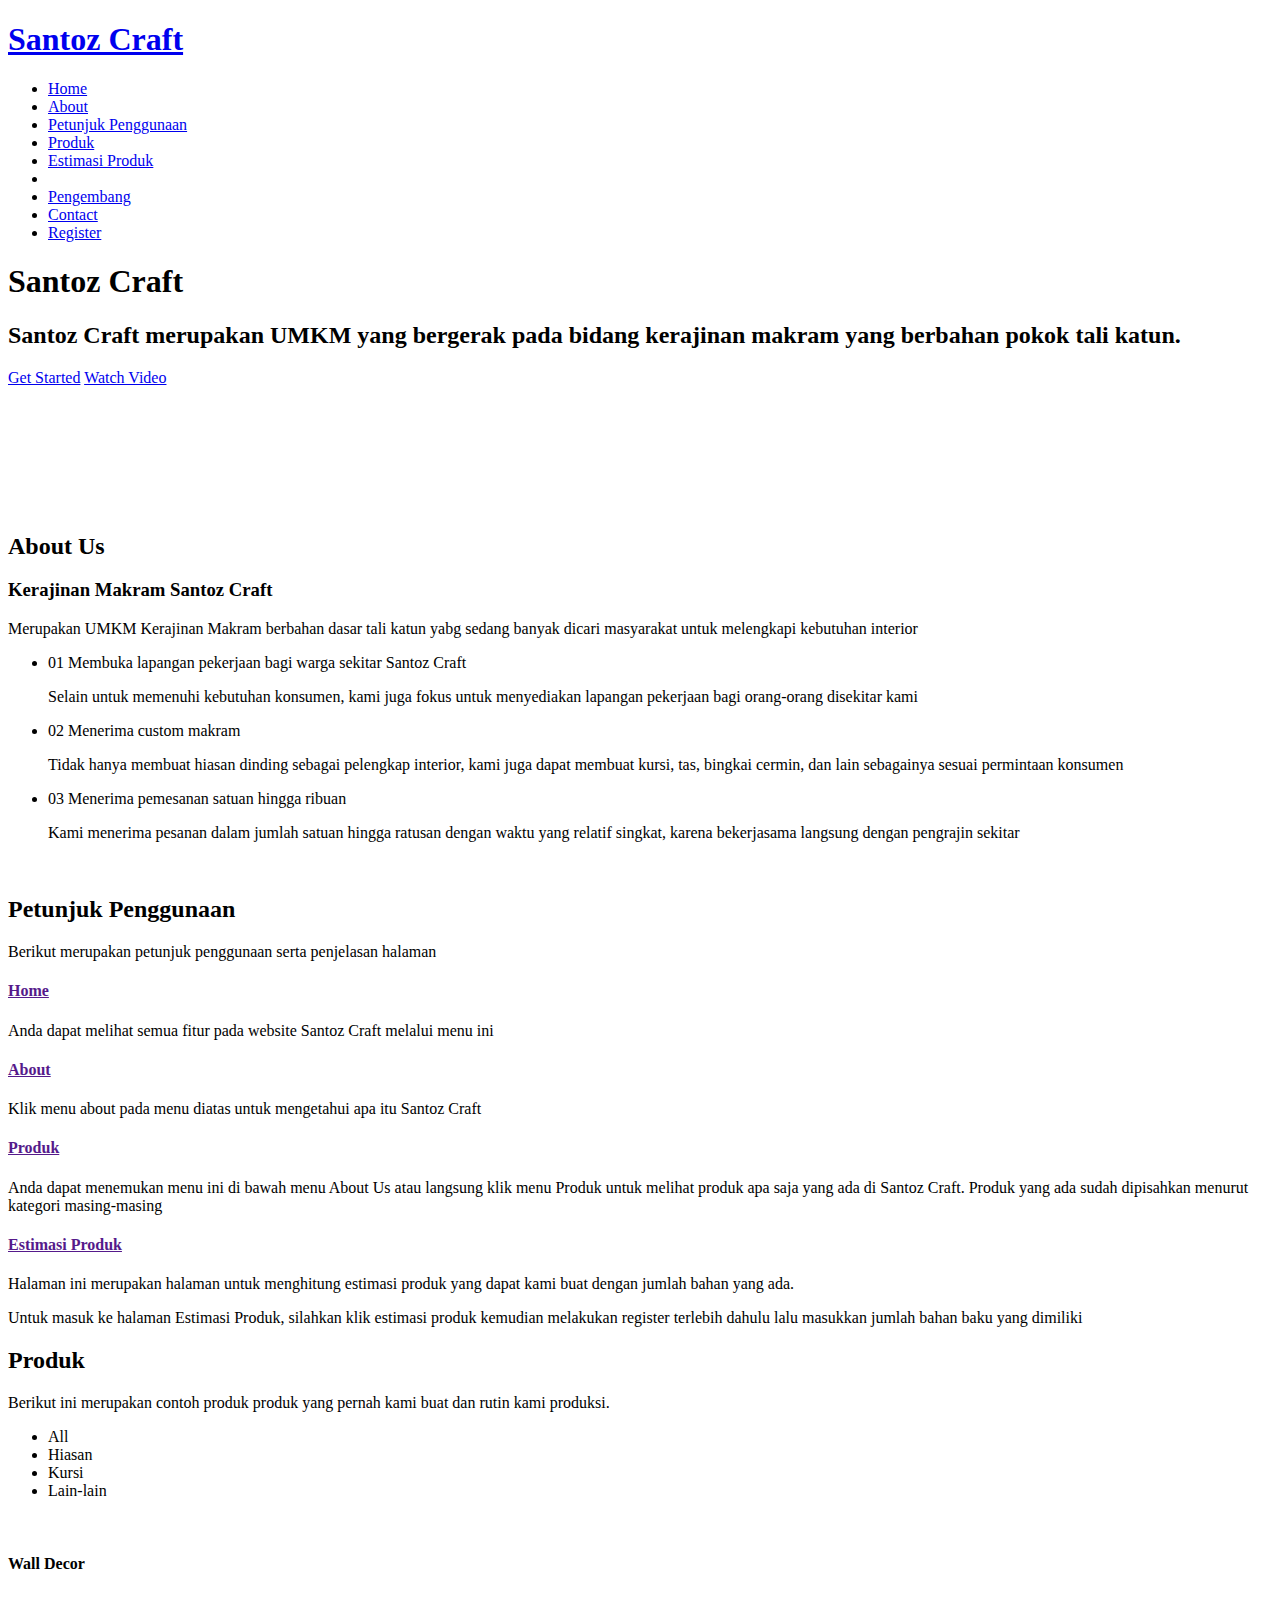
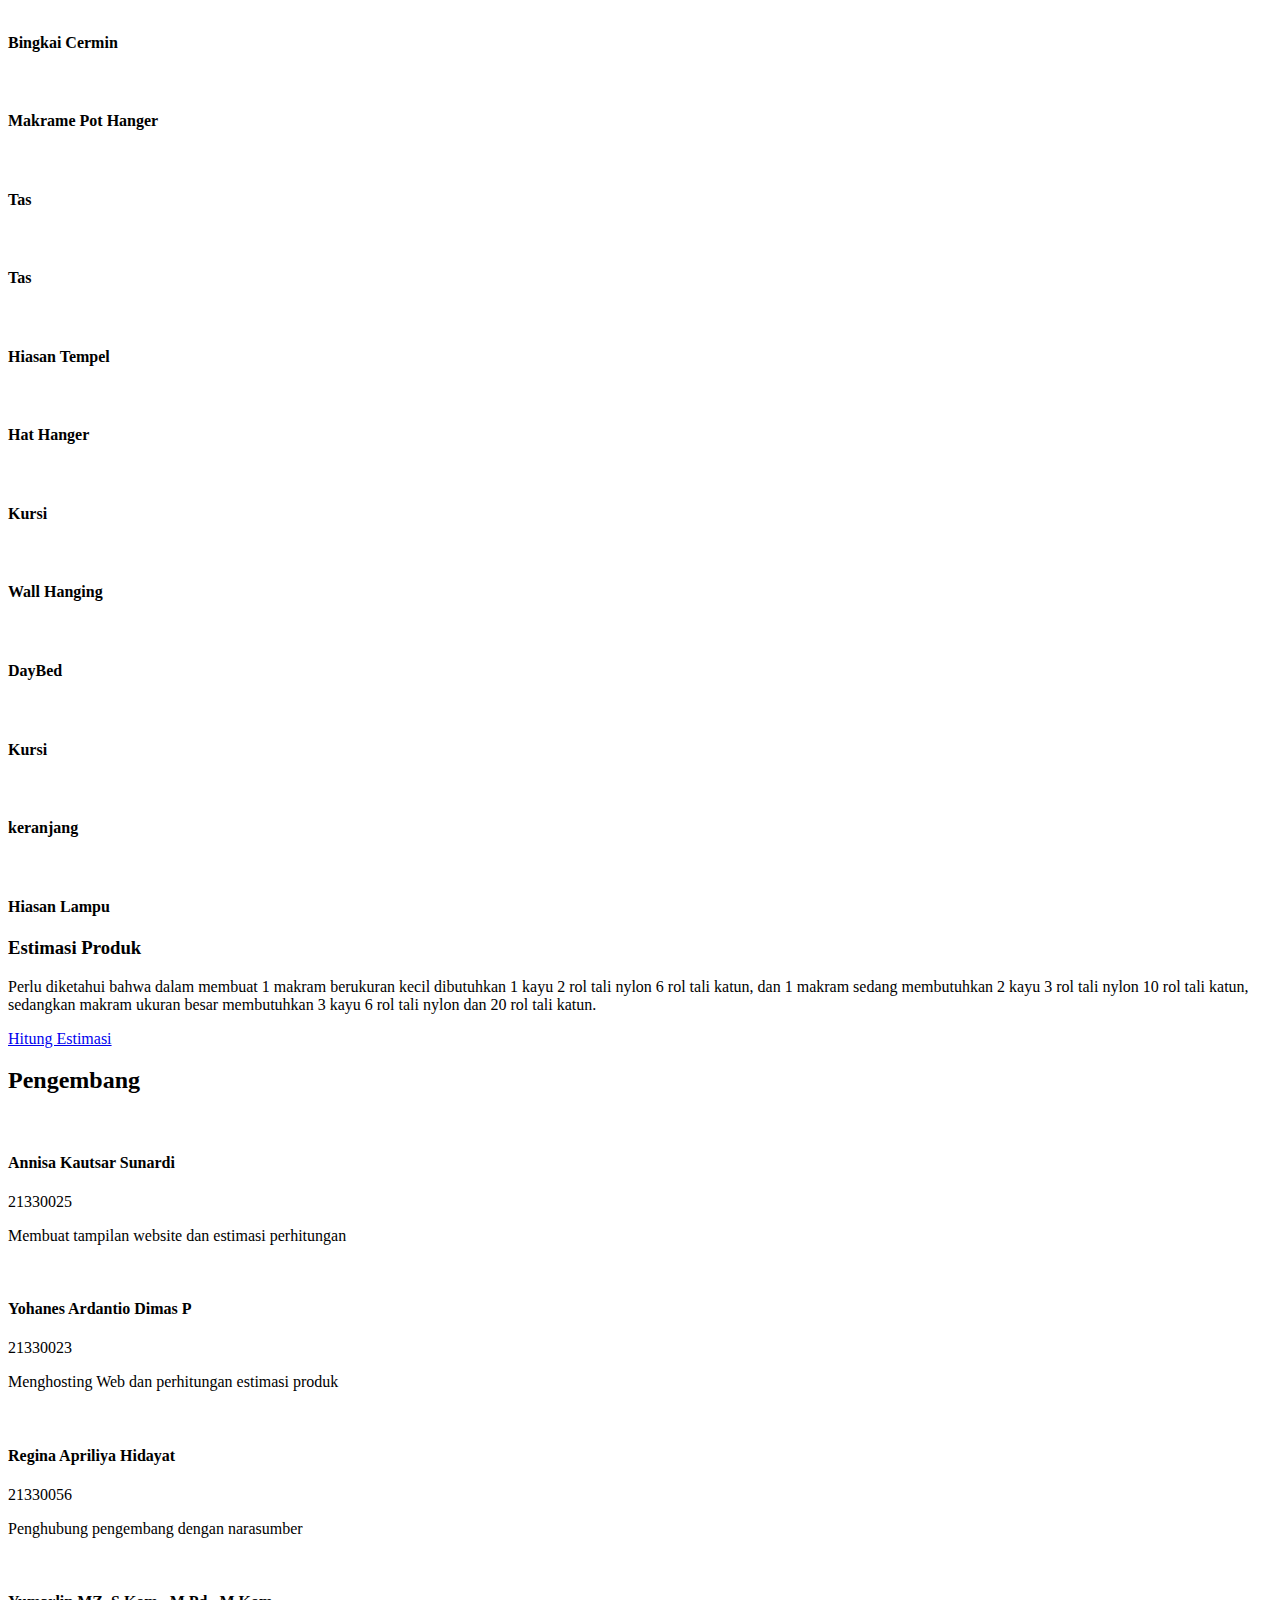
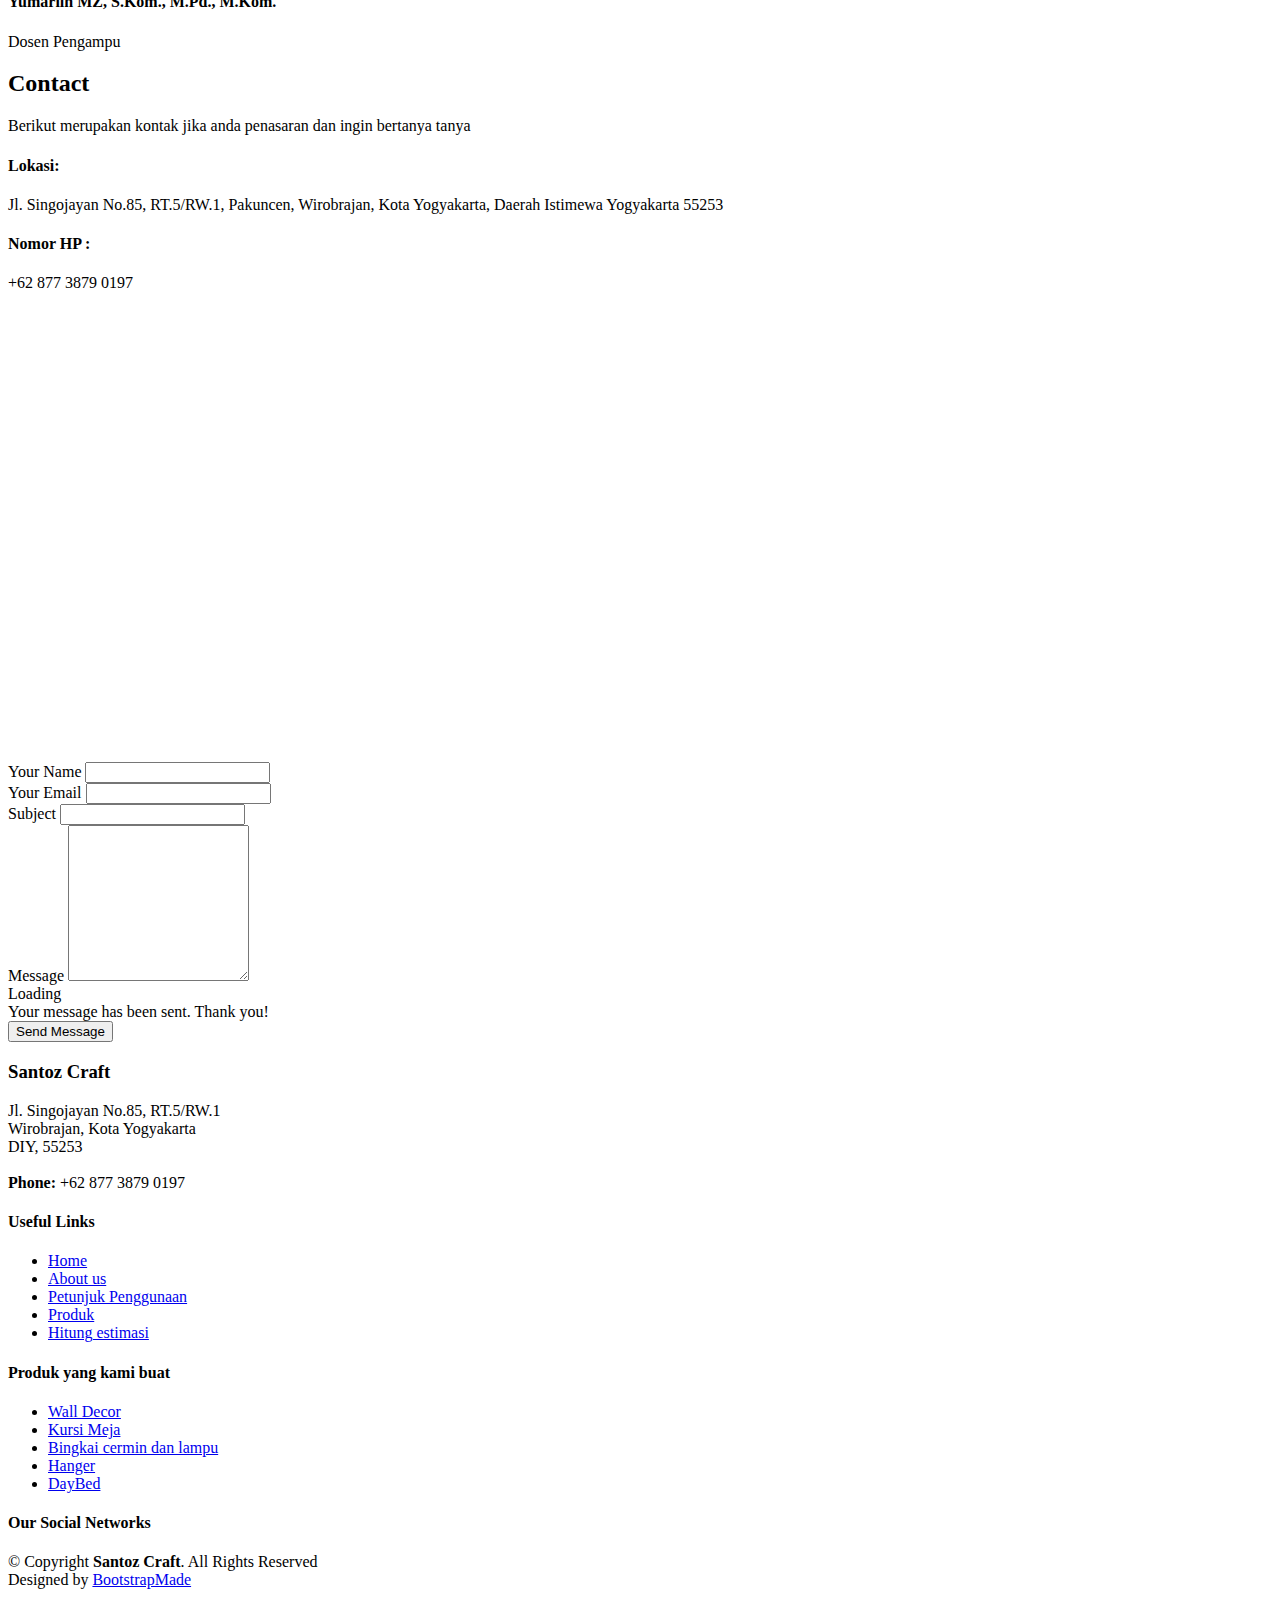
==== index.html @ f9a5365b "Add files via upload" ====
<!DOCTYPE html>
<html lang="en">
  <head>
    <meta charset="utf-8" />
    <meta content="width=device-width, initial-scale=1.0" name="viewport" />

    <title>Santoz Craft</title>
    <meta content="" name="description" />
    <meta content="" name="keywords" />

    <!-- Favicons -->
    <link href="assets/img/favicon.png" rel="icon" />
    <link href="assets/img/apple-touch-icon.png" rel="apple-touch-icon" />

    <!-- Google Fonts -->
    <link
      href="https://fonts.googleapis.com/css?family=Open+Sans:300,300i,400,400i,600,600i,700,700i|Jost:300,300i,400,400i,500,500i,600,600i,700,700i|Poppins:300,300i,400,400i,500,500i,600,600i,700,700i"
      rel="stylesheet"
    />

    <!-- Vendor CSS Files -->
    <link href="assets/vendor/aos/aos.css" rel="stylesheet" />
    <link
      href="assets/vendor/bootstrap/css/bootstrap.min.css"
      rel="stylesheet"
    />
    <link
      href="assets/vendor/bootstrap-icons/bootstrap-icons.css"
      rel="stylesheet"
    />
    <link href="assets/vendor/boxicons/css/boxicons.min.css" rel="stylesheet" />
    <link
      href="assets/vendor/glightbox/css/glightbox.min.css"
      rel="stylesheet"
    />
    <link href="assets/vendor/remixicon/remixicon.css" rel="stylesheet" />
    <link href="assets/vendor/swiper/swiper-bundle.min.css" rel="stylesheet" />

    <!-- Template Main CSS File -->
    <link href="assets/css/style.css" rel="stylesheet" />

    <!-- =======================================================
  * Template Name: Arsha
  * Updated: Jan 09 2024 with Bootstrap v5.3.2
  * Template URL: https://bootstrapmade.com/arsha-free-bootstrap-html-template-corporate/
  * Author: BootstrapMade.com
  * License: https://bootstrapmade.com/license/
  ======================================================== -->
  </head>

  <body>
    <!-- ======= Header ======= -->
    <header id="header" class="fixed-top">
      <div class="container d-flex align-items-center">
        <h1 class="logo me-auto"><a href="index.html">Santoz Craft</a></h1>
        <!-- Uncomment below if you prefer to use an image logo -->
        <!-- <a href="index.html" class="logo me-auto"><img src="assets/img/bg.jpg" alt="" class="img-fluid"></a>-->

        <nav id="navbar" class="navbar">
          <ul>
            <li><a class="nav-link scrollto active" href="#hero">Home</a></li>
            <li><a class="nav-link scrollto" href="#about">About</a></li>
            <li><a class="nav-link scrollto" href="#services">Petunjuk Penggunaan</a></li>
            <li>
              <a class="nav-link scrollto" href="#portfolio">Produk</a>
            </li>
            <li><a class="nav-link scrollto" href="#cta">Estimasi Produk</a></li>
            <li>
            <li><a class="nav-link scrollto" href="#team">Pengembang</a></li>
            <li><a class="nav-link scrollto" href="#contact">Contact</a></li>
            <li>
              <a class="getstarted scrollto" href="login.html">Register</a>
            </li>
          </ul>
          <i class="bi bi-list mobile-nav-toggle"></i>
        </nav>
        <!-- .navbar -->
      </div>
    </header>
    <!-- End Header -->

    <!-- ======= Hero Section ======= -->
    <section id="hero" class="d-flex align-items-center">
      <div class="container">
        <div class="row">
          <div
            class="col-lg-6 d-flex flex-column justify-content-center pt-4 pt-lg-0 order-2 order-lg-1"
            data-aos="fade-up"
            data-aos-delay="200"
          >
            <h1>Santoz Craft</h1>
            <h2>
              Santoz Craft merupakan UMKM yang bergerak pada bidang kerajinan makram yang berbahan pokok tali katun.
            </h2>
            <div class="d-flex justify-content-center justify-content-lg-start">
              <a href="login.html" class="btn-get-started scrollto">Get Started</a>
              <a
                href="https://drive.google.com/file/d/1pUpkM8cFOTNAQIlbu_85lDG3V5HOsIVJ/view?usp=drive_link"
                class="glightbox btn-watch-video"
                ><i class="bi bi-play-circle"></i><span>Watch Video</span></a
              >
            </div>
          </div>
          <div
            class="col-lg-6 order-1 order-lg-2 hero-img"
            data-aos="zoom-in"
            data-aos-delay="200"
          >
            <img src="assets/img/bg.jpg" class="img-fluid animated" alt="" />
          </div>
        </div>
      </div>
    </section>
    <!-- End Hero -->

    <main id="main">
      <!-- ======= Clients Section ======= -->
      <section id="clients" class="clients section-bg">
        <div class="container">
          <div class="row" data-aos="zoom-in">
            <div
              class="col-lg-2 col-md-4 col-6 d-flex align-items-center justify-content-center"
            >
              <img
                src=""
                class="img-fluid"
                alt=""
              />
            </div>

            <div
              class="col-lg-2 col-md-4 col-6 d-flex align-items-center justify-content-center"
            >
              <img
                src=""
                class="img-fluid"
                alt=""
              />
            </div>

            <div
              class="col-lg-2 col-md-4 col-6 d-flex align-items-center justify-content-center"
            >
              <img
                src=""
                class="img-fluid"
                alt=""
              />
            </div>

            <div
              class="col-lg-2 col-md-4 col-6 d-flex align-items-center justify-content-center"
            >
              <img
                src=""
                class="img-fluid"
                alt=""
              />
            </div>

            <div
              class="col-lg-2 col-md-4 col-6 d-flex align-items-center justify-content-center"
            >
              <img
                src=""
                class="img-fluid"
                alt=""
              />
            </div>

            <div
              class="col-lg-2 col-md-4 col-6 d-flex align-items-center justify-content-center"
            >
              <img
                src=""
                class="img-fluid"
                alt=""
              />
            </div>
          </div>
        </div>
      </section>
      <!-- End Cliens Section -->

      <!-- ======= About Us Section ======= -->
      <section id="about" class="about">
        <div class="container" data-aos="fade-up">
          <div class="section-title">
            <h2>About Us</h2>
          </div>

      </section>
      <!-- End About Us Section -->

      <!-- ======= Why Us Section ======= -->
      <section id="why-us" class="why-us section-bg">
        <div class="container-fluid" data-aos="fade-up">
          <div class="row">
            <div
              class="col-lg-7 d-flex flex-column justify-content-center align-items-stretch order-2 order-lg-1"
            >
              <div class="content">
                <h3>
                  Kerajinan Makram
                  <strong>Santoz Craft</strong>
                </h3>
                <p>
                  Merupakan UMKM Kerajinan Makram berbahan dasar tali katun yabg sedang banyak dicari masyarakat untuk melengkapi kebutuhan interior
                </p>
              </div>

              <div class="accordion-list">
                <ul>
                  <li>
                    <a
                      data-bs-toggle="collapse"
                      class="collapse"
                      data-bs-target="#accordion-list-1"
                      ><span>01</span> Membuka lapangan pekerjaan bagi warga sekitar Santoz Craft <i class="bx bx-chevron-down icon-show"></i
                      ><i class="bx bx-chevron-up icon-close"></i
                    ></a>
                    <div
                      id="accordion-list-1"
                      class="collapse show"
                      data-bs-parent=".accordion-list"
                    >
                      <p>
                        Selain untuk memenuhi kebutuhan konsumen, kami juga fokus untuk menyediakan lapangan pekerjaan bagi orang-orang disekitar kami
                      </p>
                    </div>
                  </li>

                  <li>
                    <a
                      data-bs-toggle="collapse"
                      data-bs-target="#accordion-list-2"
                      class="collapsed"
                      ><span>02</span> Menerima custom makram <i class="bx bx-chevron-down icon-show"></i
                      ><i class="bx bx-chevron-up icon-close"></i
                    ></a>
                    <div
                      id="accordion-list-2"
                      class="collapse"
                      data-bs-parent=".accordion-list"
                    >
                      <p>
                        Tidak hanya membuat hiasan dinding sebagai pelengkap interior, kami juga dapat membuat kursi, tas, bingkai cermin, dan lain sebagainya sesuai permintaan konsumen
                      </p>
                    </div>
                  </li>

                  <li>
                    <a
                      data-bs-toggle="collapse"
                      data-bs-target="#accordion-list-3"
                      class="collapsed"
                      ><span>03</span> Menerima pemesanan satuan hingga ribuan <i class="bx bx-chevron-down icon-show"></i
                      ><i class="bx bx-chevron-up icon-close"></i
                    ></a>
                    <div
                      id="accordion-list-3"
                      class="collapse"
                      data-bs-parent=".accordion-list"
                    >
                      <p>
                        Kami menerima pesanan dalam jumlah satuan hingga ratusan dengan waktu yang relatif singkat, karena bekerjasama langsung dengan pengrajin sekitar
                      </p>
                    </div>
                  </li>
                </ul>
              </div>
            </div>

            <div
              class="col-lg-5 align-items-stretch order-1 order-lg-2 img"
              style="background-image: url('assets/img/gb3.png')"
              data-aos="zoom-in"
              data-aos-delay="150"
            >
              &nbsp;
            </div>
          </div>
        </div>
      </section>
      <!-- End Why Us Section -->

      <!-- ======= Services Section ======= -->
      <section id="services" class="services section-bg">
      <div class="container" data-aos="fade-up">

        <div class="section-title">
          <h2>Petunjuk Penggunaan</h2>
          <p>Berikut merupakan petunjuk penggunaan serta penjelasan halaman</p>
        </div>

        <div class="row">
          <div class="col-xl-3 col-md-6 d-flex align-items-stretch" data-aos="zoom-in" data-aos-delay="100">
            <div class="icon-box">
              <div class="icon"><i class="bx bxl-dribbble"></i></div>
              <h4><a href="">Home</a></h4>
              <p>Anda dapat melihat semua fitur pada website Santoz Craft melalui menu ini</p>
            </div>
          </div>

          <div class="col-xl-3 col-md-6 d-flex align-items-stretch mt-4 mt-md-0" data-aos="zoom-in" data-aos-delay="200">
            <div class="icon-box">
              <div class="icon"><i class="bx bx-file"></i></div>
              <h4><a href="">About</a></h4>
              <p>Klik menu about pada menu diatas untuk mengetahui apa itu Santoz Craft
              </p>
            </div>
          </div>

          <div class="col-xl-3 col-md-6 d-flex align-items-stretch mt-4 mt-xl-0" data-aos="zoom-in" data-aos-delay="300">
            <div class="icon-box">
              <div class="icon"><i class="bx bx-tachometer"></i></div>
              <h4><a href="">Produk</a></h4>
              <p>Anda dapat menemukan menu ini di bawah menu About Us atau langsung klik menu Produk untuk melihat produk apa saja yang ada di Santoz Craft. Produk yang ada sudah dipisahkan menurut kategori masing-masing</p>
            </div>
          </div>

          <div class="col-xl-3 col-md-6 d-flex align-items-stretch mt-4 mt-xl-0" data-aos="zoom-in" data-aos-delay="400">
            <div class="icon-box">
              <div class="icon"><i class="bx bx-layer"></i></div>
              <h4><a href="">Estimasi Produk</a></h4>
              <p>Halaman ini merupakan halaman untuk menghitung estimasi produk yang dapat kami buat dengan jumlah bahan yang ada.</p>
              <p>Untuk masuk ke halaman Estimasi Produk, silahkan klik estimasi produk kemudian melakukan register terlebih dahulu lalu masukkan jumlah bahan baku yang dimiliki</p>
            </div>
          </div>

        </div>

      </div>
      <!-- End Services Section -->

      <!-- ======= Portfolio Section ======= -->
      <section id="portfolio" class="portfolio">
        <div class="container" data-aos="fade-up">
          <div class="section-title">
            <h2>Produk</h2>
            <p>
              Berikut ini merupakan contoh produk produk yang pernah kami buat dan rutin kami produksi.
            </p>
          </div>

          <ul
            id="portfolio-flters"
            class="d-flex justify-content-center"
            data-aos="fade-up"
            data-aos-delay="100"
          >
            <li data-filter="*" class="filter-active">All</li>
            <li data-filter=".filter-app">Hiasan</li>
            <li data-filter=".filter-card">Kursi</li>
            <li data-filter=".filter-web">Lain-lain</li>
          </ul>

          <div
            class="row portfolio-container"
            data-aos="fade-up"
            data-aos-delay="200"
          >
            <div class="col-lg-4 col-md-6 portfolio-item filter-app">
              <div class="portfolio-img">
                <img
                  src="assets/img/gb2.jpg"
                  class="img-fluid"
                  alt=""
                />
              </div>
              <div class="portfolio-info">
                <h4>Wall Decor</h4>
                <a
                  href="assets/img/gb3.jpg"
                  data-gallery="portfolioGallery"
                  class="portfolio-lightbox preview-link"
                  title="App 1"
                  ><i class="bx bx-plus"></i
                ></a>
                <a
                  href="portfolio-details.html"
                  class="details-link"
                  title="More Details"
                  ><i class="bx bx-link"></i
                ></a>
              </div>
            </div>

            <div class="col-lg-4 col-md-6 portfolio-item filter-app">
              <div class="portfolio-img">
                <img
                  src="assets/img/kaca3.png"
                  class="img-fluid"
                  alt=""
                />
              </div>
              <div class="portfolio-info">
                <h4>Bingkai Cermin</h4>
                <a
                  href="assets/img/kaca3.png"
                  data-gallery="portfolioGallery"
                  class="portfolio-lightbox preview-link"
                  title="Web 3"
                  ><i class="bx bx-plus"></i
                ></a>
                <a
                  href="portfolio-details.html"
                  class="details-link"
                  title="More Details"
                  ><i class="bx bx-link"></i
                ></a>
              </div>
            </div>

            <div class="col-lg-4 col-md-6 portfolio-item filter-app">
              <div class="portfolio-img">
                <img
                  src="assets/img/pot.png"
                  class="img-fluid"
                  alt=""
                />
              </div>
              <div class="portfolio-info">
                <h4>Makrame Pot Hanger</h4>
                <a
                  href="assets/img/portfolio/portfolio-3.jpg"
                  data-gallery="portfolioGallery"
                  class="portfolio-lightbox preview-link"
                  title="App 2"
                  ><i class="bx bx-plus"></i
                ></a>
                <a
                  href="portfolio-details.html"
                  class="details-link"
                  title="More Details"
                  ><i class="bx bx-link"></i
                ></a>
              </div>
            </div>

            <div class="col-lg-4 col-md-6 portfolio-item filter-web">
              <div class="portfolio-img">
                <img
                  src="assets/img/tas.jpg"
                  class="img-fluid"
                  alt=""
                />
              </div>
              <div class="portfolio-info">
                <h4>Tas</h4>
                <a
                  href="assets/img/portfolio/portfolio-4.jpg"
                  data-gallery="portfolioGallery"
                  class="portfolio-lightbox preview-link"
                  title="Card 2"
                  ><i class="bx bx-plus"></i
                ></a>
                <a
                  href="portfolio-details.html"
                  class="details-link"
                  title="More Details"
                  ><i class="bx bx-link"></i
                ></a>
              </div>
            </div>

            
            <div class="col-lg-4 col-md-6 portfolio-item filter-web">
              <div class="portfolio-img">
                <img
                  src="assets/img/tas2.jpg"
                  class="img-fluid"
                  alt=""
                />
              </div>
              <div class="portfolio-info">
                <h4>Tas</h4>
                <a
                  href="assets/img/portfolio/portfolio-5.jpg"
                  data-gallery="portfolioGallery"
                  class="portfolio-lightbox preview-link"
                  title="Web 2"
                  ><i class="bx bx-plus"></i
                ></a>
                <a
                  href="portfolio-details.html"
                  class="details-link"
                  title="More Details"
                  ><i class="bx bx-link"></i
                ></a>
              </div>
            </div>

            <div class="col-lg-4 col-md-6 portfolio-item filter-app">
              <div class="portfolio-img">
                <img
                  src="assets/img/hiasan.jpg"
                  class="img-fluid"
                  alt=""
                />
              </div>
              <div class="portfolio-info">
                <h4>Hiasan Tempel</h4>
                <a
                  href="assets/img/portfolio/portfolio-6.jpg"
                  data-gallery="portfolioGallery"
                  class="portfolio-lightbox preview-link"
                  title="App 3"
                  ><i class="bx bx-plus"></i
                ></a>
                <a
                  href="portfolio-details.html"
                  class="details-link"
                  title="More Details"
                  ><i class="bx bx-link"></i
                ></a>
              </div>
            </div>

            <div class="col-lg-4 col-md-6 portfolio-item filter-web">
              <div class="portfolio-img">
                <img
                  src="assets/img/har2.jpg"
                  class="img-fluid"
                  alt=""
                />
              </div>
              <div class="portfolio-info">
                <h4>Hat Hanger</h4>
                <a
                  href="assets/img/har2.jpg"
                  data-gallery="portfolioGallery"
                  class="portfolio-lightbox preview-link"
                  title="Card 1"
                  ><i class="bx bx-plus"></i
                ></a>
                <a
                  href="portfolio-details.html"
                  class="details-link"
                  title="More Details"
                  ><i class="bx bx-link"></i
                ></a>
              </div>
            </div>

            <div class="col-lg-4 col-md-6 portfolio-item filter-card">
              <div class="portfolio-img">
                <img
                  src="assets/img/gb3.png"
                  class="img-fluid"
                  alt=""
                />
              </div>
              <div class="portfolio-info">
                <h4>Kursi</h4>
                <a
                  href="assets/img/portfolio/portfolio-8.jpg"
                  data-gallery="portfolioGallery"
                  class="portfolio-lightbox preview-link"
                  title="Card 3"
                  ><i class="bx bx-plus"></i
                ></a>
                <a
                  href="portfolio-details.html"
                  class="details-link"
                  title="More Details"
                  ><i class="bx bx-link"></i
                ></a>
              </div>
            </div>

            <div class="col-lg-4 col-md-6 portfolio-item filter-app">
              <div class="portfolio-img">
                <img
                  src="assets/img/hiasan2.jpg"
                  class="img-fluid"
                  alt=""
                />
              </div>
              <div class="portfolio-info">
                <h4>Wall Hanging</h4>
                <a
                  href="assets/img/portfolio/portfolio-9.jpg"
                  data-gallery="portfolioGallery"
                  class="portfolio-lightbox preview-link"
                  title="Web 3"
                  ><i class="bx bx-plus"></i
                ></a>
                <a
                  href="portfolio-details.html"
                  class="details-link"
                  title="More Details"
                  ><i class="bx bx-link"></i
                ></a>
              </div>
            </div>
            <div class="col-lg-4 col-md-6 portfolio-item filter-web">
              <div class="portfolio-img">
                <img
                  src="assets/img/daybed.jpg"
                  class="img-fluid"
                  alt=""
                />
              </div>
              <div class="portfolio-info">
                <h4>DayBed</h4>
                <a
                  href="assets/img/portfolio/portfolio-9.jpg"
                  data-gallery="portfolioGallery"
                  class="portfolio-lightbox preview-link"
                  title="DayBed"
                  ><i class="bx bx-plus"></i
                ></a>
                <a
                  href="portfolio-details.html"
                  class="details-link"
                  title="More Details"
                  ><i class="bx bx-link"></i
                ></a>
              </div>
            </div>

            <div class="col-lg-4 col-md-6 portfolio-item filter-card">
              <div class="portfolio-img">
                <img
                  src="assets/img/kursi.jpg"
                  class="img-fluid"
                  alt=""
                />
              </div>
              <div class="portfolio-info">
                <h4>Kursi</h4>
                <a
                  href="assets/img/portfolio/portfolio-9.jpg"
                  data-gallery="portfolioGallery"
                  class="portfolio-lightbox preview-link"
                  title="Kursi"
                  ><i class="bx bx-plus"></i
                ></a>
                <a
                  href="portfolio-details.html"
                  class="details-link"
                  title="More Details"
                  ><i class="bx bx-link"></i
                ></a>
              </div>
            </div>

            <div class="col-lg-4 col-md-6 portfolio-item filter-web">
              <div class="portfolio-img">
                <img
                  src="assets/img/keranjang.jpg"
                  class="img-fluid"
                  alt=""
                />
              </div>
              <div class="portfolio-info">
                <h4>keranjang</h4>
                <a
                  href="assets/img/portfolio/portfolio-9.jpg"
                  data-gallery="portfolioGallery"
                  class="portfolio-lightbox preview-link"
                  title="Keranjang"
                  ><i class="bx bx-plus"></i
                ></a>
                <a
                  href="portfolio-details.html"
                  class="details-link"
                  title="More Details"
                  ><i class="bx bx-link"></i
                ></a>
              </div>
            </div>

            <div class="col-lg-4 col-md-6 portfolio-item filter-app">
              <div class="portfolio-img">
                <img
                  src="assets/img/lampu.jpg"
                  class="img-fluid"
                  alt=""
                />
              </div>
              <div class="portfolio-info">
                <h4>Hiasan Lampu</h4>
                <a
                  href="assets/img/portfolio/portfolio-9.jpg"
                  data-gallery="portfolioGallery"
                  class="portfolio-lightbox preview-link"
                  title="Hiasan Lampu"
                  ><i class="bx bx-plus"></i
                ></a>
                <a
                  href="portfolio-details.html"
                  class="details-link"
                  title="More Details"
                  ><i class="bx bx-link"></i
                ></a>
              </div>
            </div>
          </div>
        </div>
      </section>
      <!-- End Portfolio Section -->

      <!-- ======= Cta Section ======= -->
      <section id="cta" class="cta">
        <div class="container" data-aos="zoom-in">
          <div class="row">
            <div class="col-lg-9 text-center text-lg-start">
              <h3>Estimasi Produk</h3>
              <p>
                Perlu diketahui bahwa dalam membuat 1 makram berukuran kecil dibutuhkan 1 kayu 2 rol tali nylon 6 rol tali katun, dan 1 makram sedang membutuhkan 2 kayu 3 rol tali nylon 10 rol tali katun, sedangkan makram ukuran besar membutuhkan 3 kayu 6 rol tali nylon dan 20 rol tali katun.
              </p>
            </div>
            <div class="col-lg-3 cta-btn-container text-center">
              <a class="cta-btn align-middle" href="login.html">Hitung Estimasi</a>
            </div>
          </div>
        </div>
      </section>
      <!-- End Cta Section -->

      <!-- ======= Team Section ======= -->
      <section id="team" class="team section-bg">
        <div class="container" data-aos="fade-up">
          <div class="section-title">
            <h2>Pengembang</h2>
            
          </div>

          <div class="row">
            <div class="col-lg-6" data-aos="zoom-in" data-aos-delay="100">
              <div class="member d-flex align-items-start">
                <div class="pic">
                  <img
                    src="assets/img/sk.jpg"
                    class="img-fluid"
                    alt=""
                  />
                </div>
                <div class="member-info">
                  <h4>Annisa Kautsar Sunardi</h4>
                  <span>21330025</span>
                  <p>
                    Membuat tampilan website dan estimasi perhitungan
                  </p>
                  <div class="social">
                    <a href=""><i class="ri-twitter-fill"></i></a>
                    <a href=""><i class="ri-facebook-fill"></i></a>
                    <a href=""><i class="ri-instagram-fill"></i></a>
                    <a href=""> <i class="ri-linkedin-box-fill"></i> </a>
                  </div>
                </div>
              </div>
            </div>

            <div
              class="col-lg-6 mt-4 mt-lg-0"
              data-aos="zoom-in"
              data-aos-delay="200"
            >
              <div class="member d-flex align-items-start">
                <div class="pic">
                  <img
                    src="assets/img/yohanesdim-20240115-0001.jpg"
                    class="img-fluid"
                    alt=""
                  />
                </div>
                <div class="member-info">
                  <h4>Yohanes Ardantio Dimas P</h4>
                  <span>21330023</span>
                  <p>
                    Menghosting Web dan perhitungan estimasi produk
                  </p>
                  <div class="social">
                    <a href=""><i class="ri-twitter-fill"></i></a>
                    <a href=""><i class="ri-facebook-fill"></i></a>
                    <a href=""><i class="ri-instagram-fill"></i></a>
                    <a href=""> <i class="ri-linkedin-box-fill"></i> </a>
                  </div>
                </div>
              </div>
            </div>

            <div class="col-lg-6 mt-4" data-aos="zoom-in" data-aos-delay="300">
              <div class="member d-flex align-items-start">
                <div class="pic">
                  <img
                    src="assets/img/re.jpg"
                    class="img-fluid"
                    alt=""
                  />
                </div>
                <div class="member-info">
                  <h4>Regina Apriliya Hidayat</h4>
                  <span>21330056</span>
                  <p>
                    Penghubung pengembang dengan narasumber
                  </p>
                  <div class="social">
                    <a href=""><i class="ri-twitter-fill"></i></a>
                    <a href=""><i class="ri-facebook-fill"></i></a>
                    <a href=""><i class="ri-instagram-fill"></i></a>
                    <a href=""> <i class="ri-linkedin-box-fill"></i> </a>
                  </div>
                </div>
              </div>
            </div>

            <div class="col-lg-6 mt-4" data-aos="zoom-in" data-aos-delay="400">
              <div class="member d-flex align-items-start">
                <div class="pic">
                  <img
                    src="assets/img/Yumarlin-Mz.png"
                    class="img-fluid"
                    alt=""
                  />
                </div>
                <div class="member-info">
                  <h4>Yumarlin MZ, S.Kom., M.Pd., M.Kom.</h4>
                  
                  <p>
                    Dosen Pengampu
                  </p>
                  <div class="social">
                    <a href=""><i class="ri-twitter-fill"></i></a>
                    <a href=""><i class="ri-facebook-fill"></i></a>
                    <a href=""><i class="ri-instagram-fill"></i></a>
                    <a href=""> <i class="ri-linkedin-box-fill"></i> </a>
                  </div>
                </div>
              </div>
            </div>
          </div>
        </div>
      </section>
      <!-- End Team Section -->

      <!-- ======= Pricing Section ======= -->
      
      <!-- End Pricing Section -->

      <!-- ======= Frequently Asked Questions Section ======= -->
      
      <!-- End Frequently Asked Questions Section -->

      <!-- ======= Contact Section ======= -->
      <section id="contact" class="contact">
        <div class="container" data-aos="fade-up">
          <div class="section-title">
            <h2>Contact</h2>
            <p>
              Berikut merupakan kontak jika anda penasaran dan ingin bertanya tanya
            </p>
          </div>

          <div class="row">
            <div class="col-lg-5 d-flex align-items-stretch">
              <div class="info">
                <div class="address">
                  <i class="bi bi-geo-alt"></i>
                  <h4>Lokasi:</h4>
                  <p>Jl. Singojayan No.85, RT.5/RW.1, Pakuncen, Wirobrajan, Kota Yogyakarta, Daerah Istimewa Yogyakarta 55253</p>
                </div>

        
        
                <div class="phone">
                  <i class="bi bi-phone"></i>
                  <h4>Nomor HP :</h4>
                  <p>+62 877 3879 0197</p>
                </div>

                <iframe
                  src="https://www.google.com/maps/embed?pb=!1m17!1m12!1m3!1d15811.882271315022!2d110.34029671108989!3d-7.792940876149315!2m3!1f0!2f0!3f0!3m2!1i1024!2i768!4f13.1!3m2!1m1!2zN8KwNDcnMzQuNiJTIDExMMKwMjEnMDIuMSJF!5e0!3m2!1sid!2sid!4v1705861400359!5m2!1sid!2sid" width="600" height="450" style="border:0;" allowfullscreen="" loading="lazy" referrerpolicy="no-referrer-when-downgrade"
                  frameborder="0"
                  style="border: 0; width: 100%; height: 290px"
                  allowfullscreen
                ></iframe>
              </div>
            </div>

            <div class="col-lg-7 mt-5 mt-lg-0 d-flex align-items-stretch">
              <form
                action="forms/contact.php"
                method="post"
                role="form"
                class="php-email-form"
              >
                <div class="row">
                  <div class="form-group col-md-6">
                    <label for="name">Your Name</label>
                    <input
                      type="text"
                      name="name"
                      class="form-control"
                      id="name"
                      required
                    />
                  </div>
                  <div class="form-group col-md-6">
                    <label for="name">Your Email</label>
                    <input
                      type="email"
                      class="form-control"
                      name="email"
                      id="email"
                      required
                    />
                  </div>
                </div>
                <div class="form-group">
                  <label for="name">Subject</label>
                  <input
                    type="text"
                    class="form-control"
                    name="subject"
                    id="subject"
                    required
                  />
                </div>
                <div class="form-group">
                  <label for="name">Message</label>
                  <textarea
                    class="form-control"
                    name="message"
                    rows="10"
                    required
                  ></textarea>
                </div>
                <div class="my-3">
                  <div class="loading">Loading</div>
                  <div class="error-message"></div>
                  <div class="sent-message">
                    Your message has been sent. Thank you!
                  </div>
                </div>
                <div class="text-center">
                  <button type="submit">Send Message</button>
                </div>
              </form>
            </div>
          </div>
        </div>
      </section>
      <!-- End Contact Section -->
    </main>
    <!-- End #main -->

    <!-- ======= Footer ======= -->
    <footer id="footer">
      <div class="footer-newsletter">
        <div class="container">
          <div class="row justify-content-center">
            <div class="col-lg-6">
              
            </div>
          </div>
        </div>
      </div>

      <div class="footer-top">
        <div class="container">
          <div class="row">
            <div class="col-lg-3 col-md-6 footer-contact">
              <h3>Santoz Craft</h3>
              <p>
                Jl. Singojayan No.85, RT.5/RW.1 <br />
                Wirobrajan, Kota Yogyakarta<br />
                DIY, 55253 <br /><br />
                <strong>Phone:</strong> +62 877 3879 0197<br />
              </p>
            </div>

            <div class="col-lg-3 col-md-6 footer-links">
              <h4>Useful Links</h4>
              <ul>
                <li>
                  <i class="bx bx-chevron-right"></i> <a href="#hero">Home</a>
                </li>
                <li>
                  <i class="bx bx-chevron-right"></i> <a href="#about">About us</a>
                </li>
                <li>
                  <i class="bx bx-chevron-right"></i> <a href="#services">Petunjuk Penggunaan</a>
                </li>
                <li>
                  <i class="bx bx-chevron-right"></i>
                  <a href="#portofolio">Produk</a>
                </li>
                <li>
                  <i class="bx bx-chevron-right"></i>
                  <a href="#cta">Hitung estimasi</a>
                </li>
              </ul>
            </div>

            <div class="col-lg-3 col-md-6 footer-links">
              <h4>Produk yang kami buat</h4>
              <ul>
                <li>
                  <i class="bx bx-chevron-right"></i> <a href="#">Wall Decor</a>
                </li>
                <li>
                  <i class="bx bx-chevron-right"></i>
                  <a href="#">Kursi Meja</a>
                </li>
                <li>
                  <i class="bx bx-chevron-right"></i>
                  <a href="#">Bingkai cermin dan lampu</a>
                </li>
                <li>
                  <i class="bx bx-chevron-right"></i> <a href="#">Hanger</a>
                </li>
                <li>
                  <i class="bx bx-chevron-right"></i>
                  <a href="#">DayBed</a>
                </li>
              </ul>
            </div>

            <div class="col-lg-3 col-md-6 footer-links">
              <h4>Our Social Networks</h4>
              <p>
              </p>
              <div class="social-links mt-3">
                <a href="#" class="twitter"><i class="bx bxl-twitter"></i></a>
                <a href="#" class="facebook"><i class="bx bxl-facebook"></i></a>
                <a href="#" class="instagram"
                  ><i class="bx bxl-instagram"></i
                ></a>
                <a href="#" class="google-plus"><i class="bx bxl-skype"></i></a>
                <a href="#" class="linkedin"><i class="bx bxl-linkedin"></i></a>
              </div>
            </div>
          </div>
        </div>
      </div>

      <div class="container footer-bottom clearfix">
        <div class="copyright">
          &copy; Copyright <strong><span>Santoz Craft</span></strong
          >. All Rights Reserved
        </div>
        <div class="credits">
          <!-- All the links in the footer should remain intact. -->
          <!-- You can delete the links only if you purchased the pro version. -->
          <!-- Licensing information: https://bootstrapmade.com/license/ -->
          <!-- Purchase the pro version with working PHP/AJAX contact form: https://bootstrapmade.com/arsha-free-bootstrap-html-template-corporate/ -->
          Designed by <a href="https://bootstrapmade.com/">BootstrapMade</a>
        </div>
      </div>
    </footer>
    <!-- End Footer -->

    <div id="preloader"></div>
    <a
      href="#"
      class="back-to-top d-flex align-items-center justify-content-center"
      ><i class="bi bi-arrow-up-short"></i
    ></a>

    <!-- Vendor JS Files -->
    <script src="assets/vendor/aos/aos.js"></script>
    <script src="assets/vendor/bootstrap/js/bootstrap.bundle.min.js"></script>
    <script src="assets/vendor/glightbox/js/glightbox.min.js"></script>
    <script src="assets/vendor/isotope-layout/isotope.pkgd.min.js"></script>
    <script src="assets/vendor/swiper/swiper-bundle.min.js"></script>
    <script src="assets/vendor/waypoints/noframework.waypoints.js"></script>
    <script src="assets/vendor/php-email-form/validate.js"></script>

    <!-- Template Main JS File -->
    <script src="assets/js/main.js"></script>
  </body>
</html>
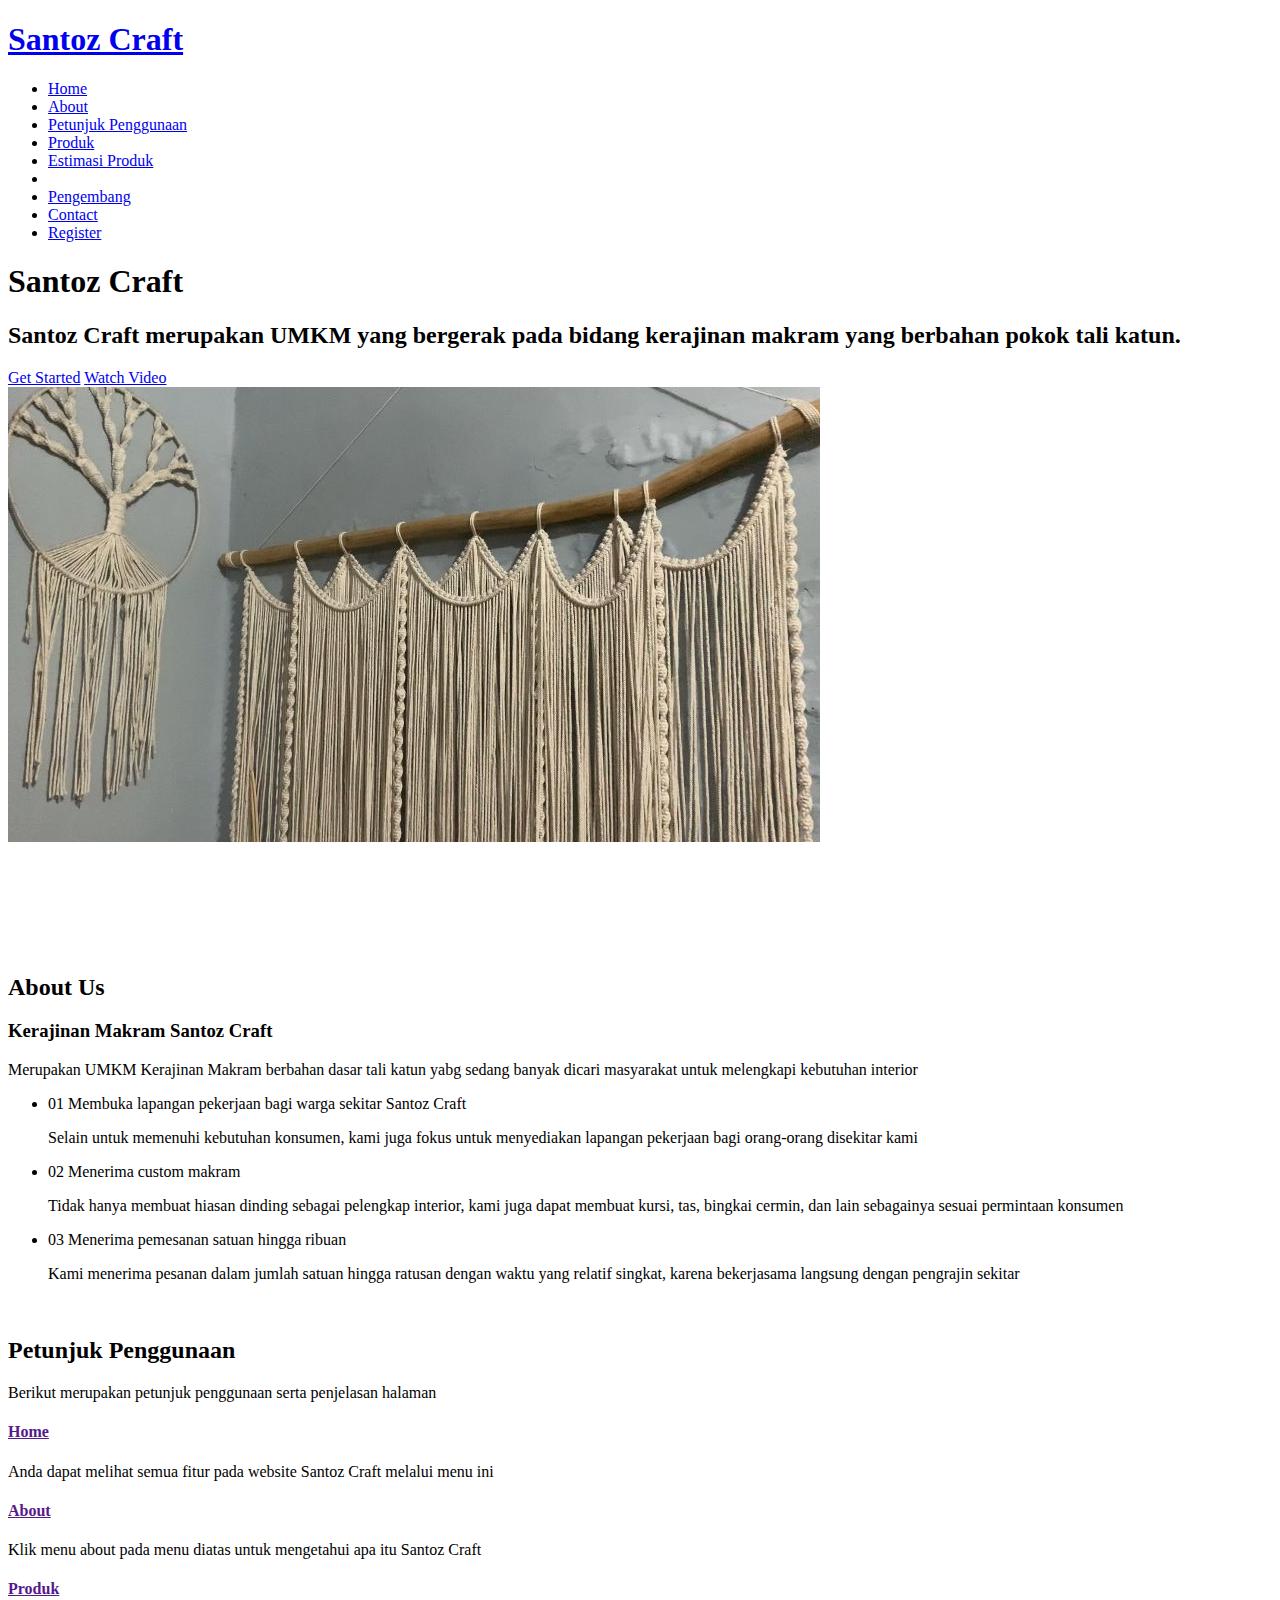
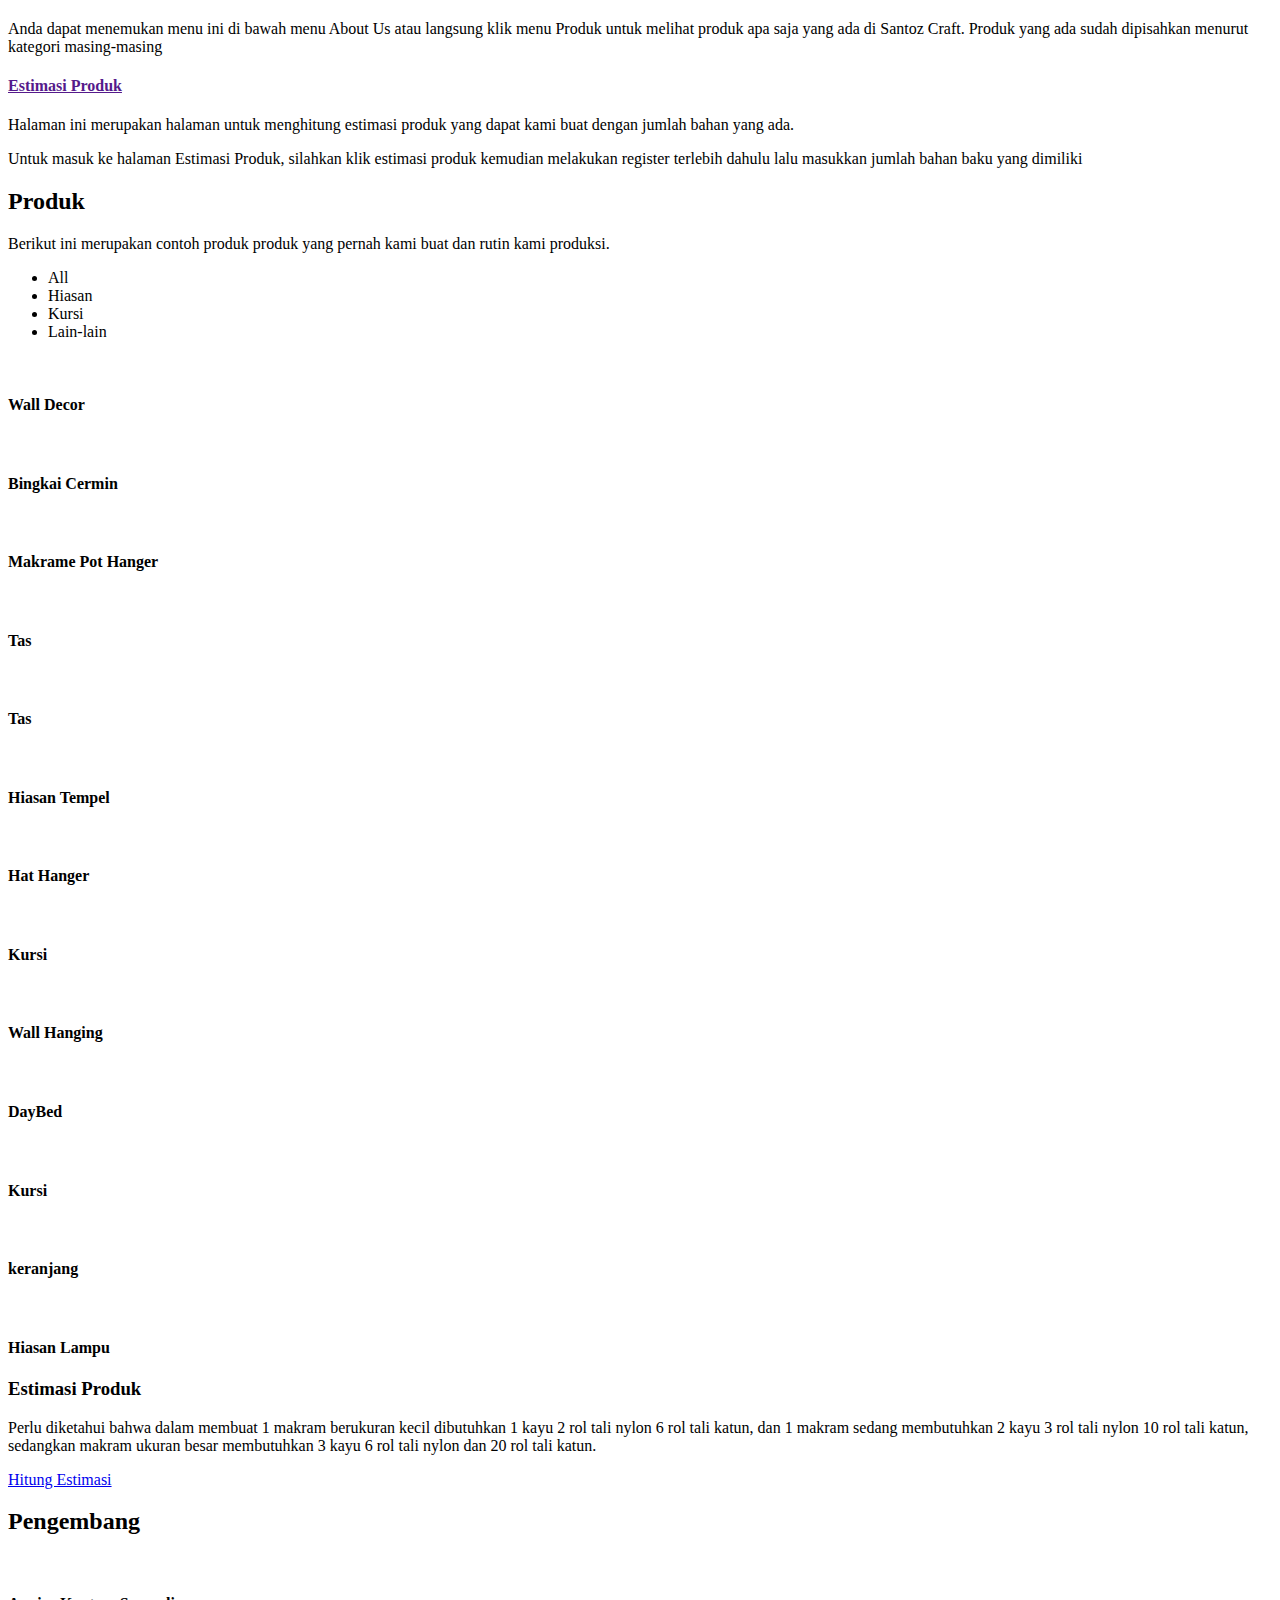
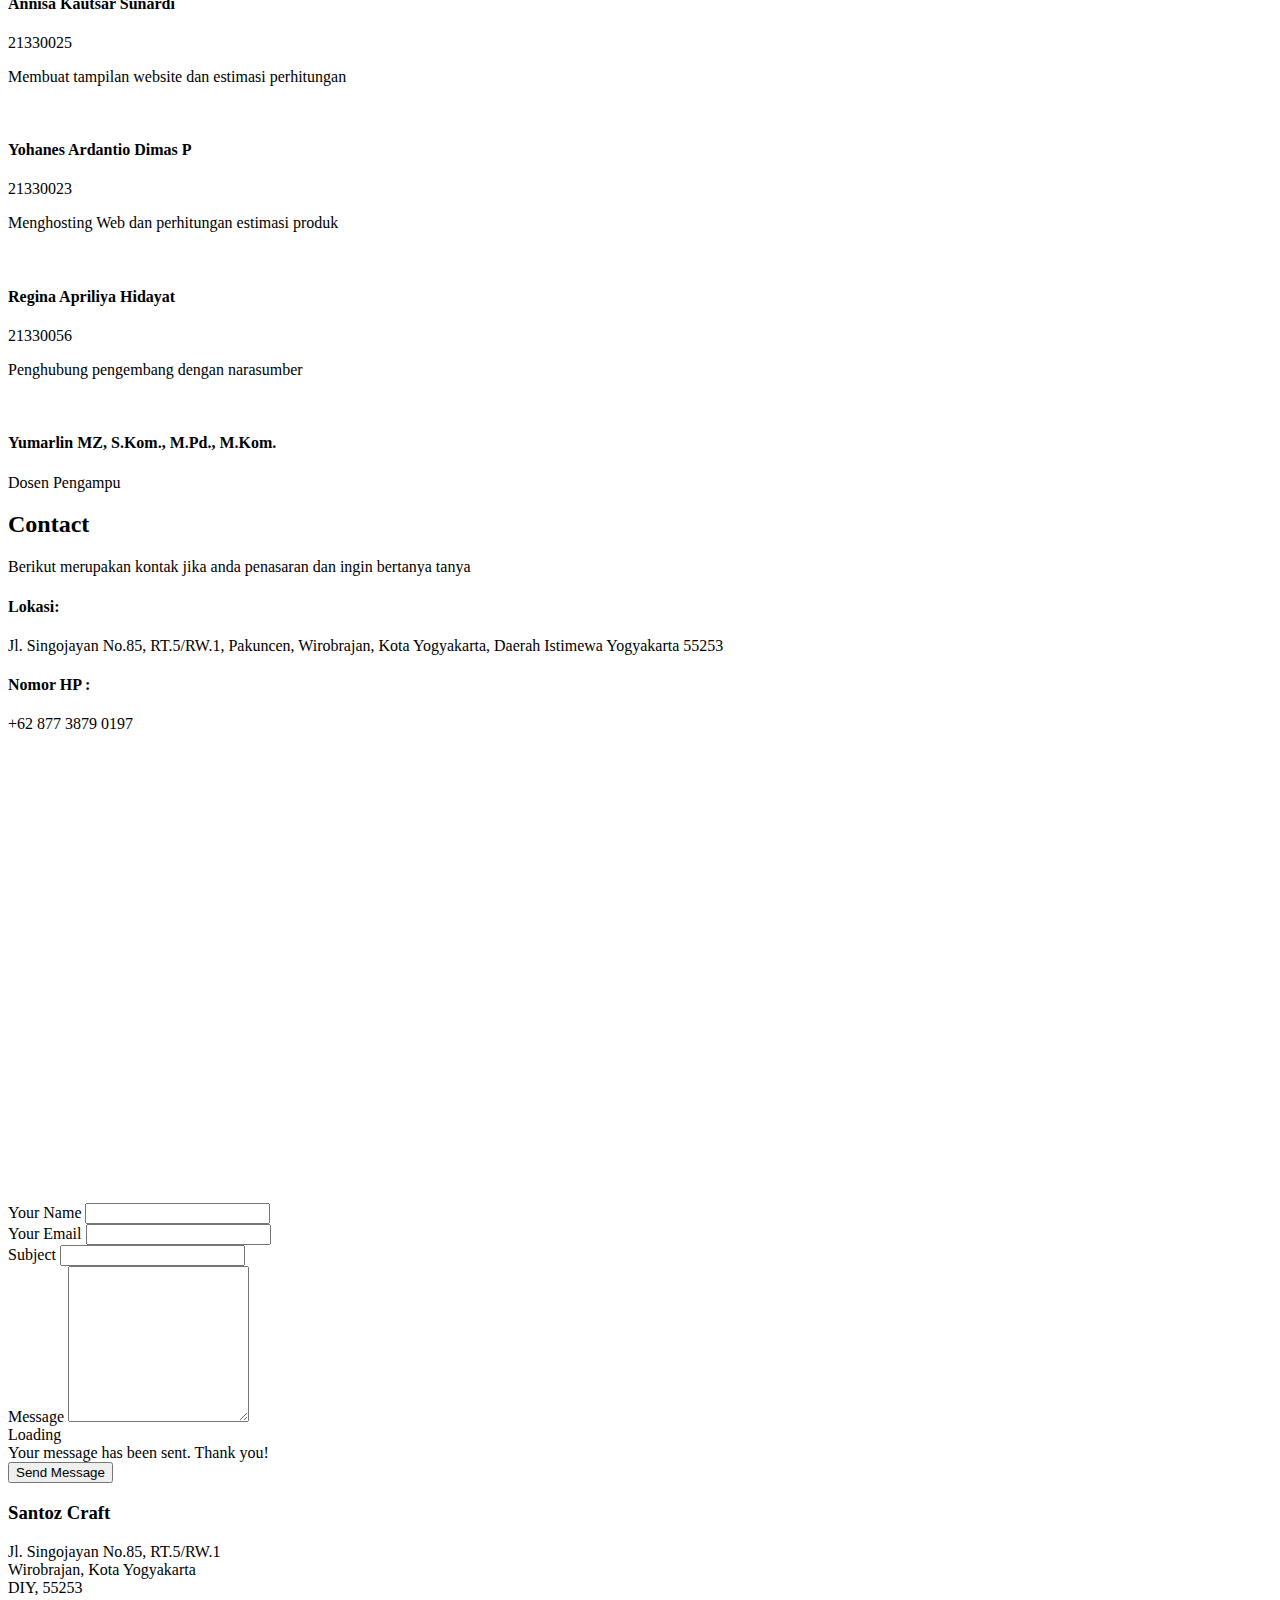
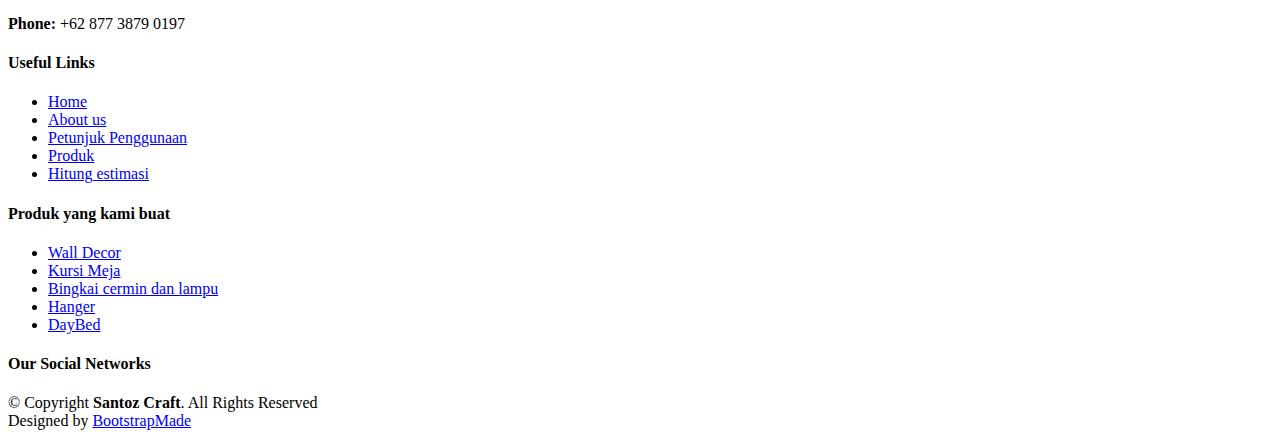
==== commit 3f2801bc: "Update index.html" ====
--- a/index.html
+++ b/index.html
@@ -9,8 +9,8 @@
     <meta content="" name="keywords" />
 
     <!-- Favicons -->
-    <link href="assets/img/favicon.png" rel="icon" />
-    <link href="assets/img/apple-touch-icon.png" rel="apple-touch-icon" />
+    <link href="webukm/assets/img/favicon.png" rel="icon" />
+    <link href="webukm/assets/img/apple-touch-icon.png" rel="apple-touch-icon" />
 
     <!-- Google Fonts -->
     <link
@@ -19,25 +19,25 @@
     />
 
     <!-- Vendor CSS Files -->
-    <link href="assets/vendor/aos/aos.css" rel="stylesheet" />
+    <link href="webukm/assets/vendor/aos/aos.css" rel="stylesheet" />
     <link
-      href="assets/vendor/bootstrap/css/bootstrap.min.css"
+      href="webukm/assets/vendor/bootstrap/css/bootstrap.min.css"
       rel="stylesheet"
     />
     <link
-      href="assets/vendor/bootstrap-icons/bootstrap-icons.css"
+      href="webukm/assets/vendor/bootstrap-icons/bootstrap-icons.css"
       rel="stylesheet"
     />
-    <link href="assets/vendor/boxicons/css/boxicons.min.css" rel="stylesheet" />
+    <link href="webukm/assets/vendor/boxicons/css/boxicons.min.css" rel="stylesheet" />
     <link
-      href="assets/vendor/glightbox/css/glightbox.min.css"
+      href="webukm/assets/vendor/glightbox/css/glightbox.min.css"
       rel="stylesheet"
     />
-    <link href="assets/vendor/remixicon/remixicon.css" rel="stylesheet" />
-    <link href="assets/vendor/swiper/swiper-bundle.min.css" rel="stylesheet" />
+    <link href="webukm/assets/vendor/remixicon/remixicon.css" rel="stylesheet" />
+    <link href="webukm/assets/vendor/swiper/swiper-bundle.min.css" rel="stylesheet" />
 
     <!-- Template Main CSS File -->
-    <link href="assets/css/style.css" rel="stylesheet" />
+    <link href="webukm/assets/css/style.css" rel="stylesheet" />
 
     <!-- =======================================================
   * Template Name: Arsha
@@ -363,7 +363,7 @@
             <div class="col-lg-4 col-md-6 portfolio-item filter-app">
               <div class="portfolio-img">
                 <img
-                  src="assets/img/gb2.jpg"
+                  src="webukm/assets/img/gb2.jpg"
                   class="img-fluid"
                   alt=""
                 />
@@ -371,7 +371,7 @@
               <div class="portfolio-info">
                 <h4>Wall Decor</h4>
                 <a
-                  href="assets/img/gb3.jpg"
+                  href="webukm/assets/img/gb3.jpg"
                   data-gallery="portfolioGallery"
                   class="portfolio-lightbox preview-link"
                   title="App 1"
@@ -389,7 +389,7 @@
             <div class="col-lg-4 col-md-6 portfolio-item filter-app">
               <div class="portfolio-img">
                 <img
-                  src="assets/img/kaca3.png"
+                  src="webukm/assets/img/kaca3.png"
                   class="img-fluid"
                   alt=""
                 />
@@ -397,7 +397,7 @@
               <div class="portfolio-info">
                 <h4>Bingkai Cermin</h4>
                 <a
-                  href="assets/img/kaca3.png"
+                  href="webukm/assets/img/kaca3.png"
                   data-gallery="portfolioGallery"
                   class="portfolio-lightbox preview-link"
                   title="Web 3"
@@ -415,7 +415,7 @@
             <div class="col-lg-4 col-md-6 portfolio-item filter-app">
               <div class="portfolio-img">
                 <img
-                  src="assets/img/pot.png"
+                  src="webukm/assets/img/pot.png"
                   class="img-fluid"
                   alt=""
                 />
@@ -423,7 +423,7 @@
               <div class="portfolio-info">
                 <h4>Makrame Pot Hanger</h4>
                 <a
-                  href="assets/img/portfolio/portfolio-3.jpg"
+                  href="webukm/assets/img/portfolio/portfolio-3.jpg"
                   data-gallery="portfolioGallery"
                   class="portfolio-lightbox preview-link"
                   title="App 2"
@@ -441,7 +441,7 @@
             <div class="col-lg-4 col-md-6 portfolio-item filter-web">
               <div class="portfolio-img">
                 <img
-                  src="assets/img/tas.jpg"
+                  src="webukm/assets/img/tas.jpg"
                   class="img-fluid"
                   alt=""
                 />
@@ -449,7 +449,7 @@
               <div class="portfolio-info">
                 <h4>Tas</h4>
                 <a
-                  href="assets/img/portfolio/portfolio-4.jpg"
+                  href="webukm/assets/img/portfolio/portfolio-4.jpg"
                   data-gallery="portfolioGallery"
                   class="portfolio-lightbox preview-link"
                   title="Card 2"
@@ -468,7 +468,7 @@
             <div class="col-lg-4 col-md-6 portfolio-item filter-web">
               <div class="portfolio-img">
                 <img
-                  src="assets/img/tas2.jpg"
+                  src="webukm/assets/img/tas2.jpg"
                   class="img-fluid"
                   alt=""
                 />
@@ -476,7 +476,7 @@
               <div class="portfolio-info">
                 <h4>Tas</h4>
                 <a
-                  href="assets/img/portfolio/portfolio-5.jpg"
+                  href="webukm/assets/img/portfolio/portfolio-5.jpg"
                   data-gallery="portfolioGallery"
                   class="portfolio-lightbox preview-link"
                   title="Web 2"
@@ -494,7 +494,7 @@
             <div class="col-lg-4 col-md-6 portfolio-item filter-app">
               <div class="portfolio-img">
                 <img
-                  src="assets/img/hiasan.jpg"
+                  src="webukm/assets/img/hiasan.jpg"
                   class="img-fluid"
                   alt=""
                 />
@@ -502,7 +502,7 @@
               <div class="portfolio-info">
                 <h4>Hiasan Tempel</h4>
                 <a
-                  href="assets/img/portfolio/portfolio-6.jpg"
+                  href="webukm/assets/img/portfolio/portfolio-6.jpg"
                   data-gallery="portfolioGallery"
                   class="portfolio-lightbox preview-link"
                   title="App 3"
@@ -520,7 +520,7 @@
             <div class="col-lg-4 col-md-6 portfolio-item filter-web">
               <div class="portfolio-img">
                 <img
-                  src="assets/img/har2.jpg"
+                  src="webukm/assets/img/har2.jpg"
                   class="img-fluid"
                   alt=""
                 />
@@ -528,7 +528,7 @@
               <div class="portfolio-info">
                 <h4>Hat Hanger</h4>
                 <a
-                  href="assets/img/har2.jpg"
+                  href="webukm/assets/img/har2.jpg"
                   data-gallery="portfolioGallery"
                   class="portfolio-lightbox preview-link"
                   title="Card 1"
@@ -546,7 +546,7 @@
             <div class="col-lg-4 col-md-6 portfolio-item filter-card">
               <div class="portfolio-img">
                 <img
-                  src="assets/img/gb3.png"
+                  src="webukm/assets/img/gb3.png"
                   class="img-fluid"
                   alt=""
                 />
@@ -554,7 +554,7 @@
               <div class="portfolio-info">
                 <h4>Kursi</h4>
                 <a
-                  href="assets/img/portfolio/portfolio-8.jpg"
+                  href="webukm/assets/img/portfolio/portfolio-8.jpg"
                   data-gallery="portfolioGallery"
                   class="portfolio-lightbox preview-link"
                   title="Card 3"
@@ -572,7 +572,7 @@
             <div class="col-lg-4 col-md-6 portfolio-item filter-app">
               <div class="portfolio-img">
                 <img
-                  src="assets/img/hiasan2.jpg"
+                  src="webukm/assets/img/hiasan2.jpg"
                   class="img-fluid"
                   alt=""
                 />
@@ -580,7 +580,7 @@
               <div class="portfolio-info">
                 <h4>Wall Hanging</h4>
                 <a
-                  href="assets/img/portfolio/portfolio-9.jpg"
+                  href="webukm/assets/img/portfolio/portfolio-9.jpg"
                   data-gallery="portfolioGallery"
                   class="portfolio-lightbox preview-link"
                   title="Web 3"
@@ -597,7 +597,7 @@
             <div class="col-lg-4 col-md-6 portfolio-item filter-web">
               <div class="portfolio-img">
                 <img
-                  src="assets/img/daybed.jpg"
+                  src="webukm/assets/img/daybed.jpg"
                   class="img-fluid"
                   alt=""
                 />
@@ -605,7 +605,7 @@
               <div class="portfolio-info">
                 <h4>DayBed</h4>
                 <a
-                  href="assets/img/portfolio/portfolio-9.jpg"
+                  href="webukm/assets/img/portfolio/portfolio-9.jpg"
                   data-gallery="portfolioGallery"
                   class="portfolio-lightbox preview-link"
                   title="DayBed"
@@ -623,7 +623,7 @@
             <div class="col-lg-4 col-md-6 portfolio-item filter-card">
               <div class="portfolio-img">
                 <img
-                  src="assets/img/kursi.jpg"
+                  src="webukm/assets/img/kursi.jpg"
                   class="img-fluid"
                   alt=""
                 />
@@ -631,7 +631,7 @@
               <div class="portfolio-info">
                 <h4>Kursi</h4>
                 <a
-                  href="assets/img/portfolio/portfolio-9.jpg"
+                  href="webukm/assets/img/portfolio/portfolio-9.jpg"
                   data-gallery="portfolioGallery"
                   class="portfolio-lightbox preview-link"
                   title="Kursi"
@@ -649,7 +649,7 @@
             <div class="col-lg-4 col-md-6 portfolio-item filter-web">
               <div class="portfolio-img">
                 <img
-                  src="assets/img/keranjang.jpg"
+                  src="webukm/assets/img/keranjang.jpg"
                   class="img-fluid"
                   alt=""
                 />
@@ -657,7 +657,7 @@
               <div class="portfolio-info">
                 <h4>keranjang</h4>
                 <a
-                  href="assets/img/portfolio/portfolio-9.jpg"
+                  href="webukm/assets/img/portfolio/portfolio-9.jpg"
                   data-gallery="portfolioGallery"
                   class="portfolio-lightbox preview-link"
                   title="Keranjang"
@@ -675,7 +675,7 @@
             <div class="col-lg-4 col-md-6 portfolio-item filter-app">
               <div class="portfolio-img">
                 <img
-                  src="assets/img/lampu.jpg"
+                  src="webukm/assets/img/lampu.jpg"
                   class="img-fluid"
                   alt=""
                 />
@@ -683,7 +683,7 @@
               <div class="portfolio-info">
                 <h4>Hiasan Lampu</h4>
                 <a
-                  href="assets/img/portfolio/portfolio-9.jpg"
+                  href="webukm/assets/img/portfolio/portfolio-9.jpg"
                   data-gallery="portfolioGallery"
                   class="portfolio-lightbox preview-link"
                   title="Hiasan Lampu"
@@ -733,7 +733,7 @@
               <div class="member d-flex align-items-start">
                 <div class="pic">
                   <img
-                    src="assets/img/sk.jpg"
+                    src="webukm/assets/img/sk.jpg"
                     class="img-fluid"
                     alt=""
                   />
@@ -762,7 +762,7 @@
               <div class="member d-flex align-items-start">
                 <div class="pic">
                   <img
-                    src="assets/img/yohanesdim-20240115-0001.jpg"
+                    src="webukm/assets/img/yohanesdim-20240115-0001.jpg"
                     class="img-fluid"
                     alt=""
                   />
@@ -787,7 +787,7 @@
               <div class="member d-flex align-items-start">
                 <div class="pic">
                   <img
-                    src="assets/img/re.jpg"
+                    src="webukm/assets/img/re.jpg"
                     class="img-fluid"
                     alt=""
                   />
@@ -812,7 +812,7 @@
               <div class="member d-flex align-items-start">
                 <div class="pic">
                   <img
-                    src="assets/img/Yumarlin-Mz.png"
+                    src="webukm/assets/img/Yumarlin-Mz.png"
                     class="img-fluid"
                     alt=""
                   />
@@ -1062,15 +1062,15 @@
     ></a>
 
     <!-- Vendor JS Files -->
-    <script src="assets/vendor/aos/aos.js"></script>
-    <script src="assets/vendor/bootstrap/js/bootstrap.bundle.min.js"></script>
-    <script src="assets/vendor/glightbox/js/glightbox.min.js"></script>
-    <script src="assets/vendor/isotope-layout/isotope.pkgd.min.js"></script>
-    <script src="assets/vendor/swiper/swiper-bundle.min.js"></script>
-    <script src="assets/vendor/waypoints/noframework.waypoints.js"></script>
-    <script src="assets/vendor/php-email-form/validate.js"></script>
+    <script src="webukm/assets/vendor/aos/aos.js"></script>
+    <script src="webukm/assets/vendor/bootstrap/js/bootstrap.bundle.min.js"></script>
+    <script src="webukm/assets/vendor/glightbox/js/glightbox.min.js"></script>
+    <script src="webukm/assets/vendor/isotope-layout/isotope.pkgd.min.js"></script>
+    <script src="webukm/assets/vendor/swiper/swiper-bundle.min.js"></script>
+    <script src="webukm/assets/vendor/waypoints/noframework.waypoints.js"></script>
+    <script src="webukm/assets/vendor/php-email-form/validate.js"></script>
 
     <!-- Template Main JS File -->
-    <script src="assets/js/main.js"></script>
+    <script src="webukm/assets/js/main.js"></script>
   </body>
 </html>
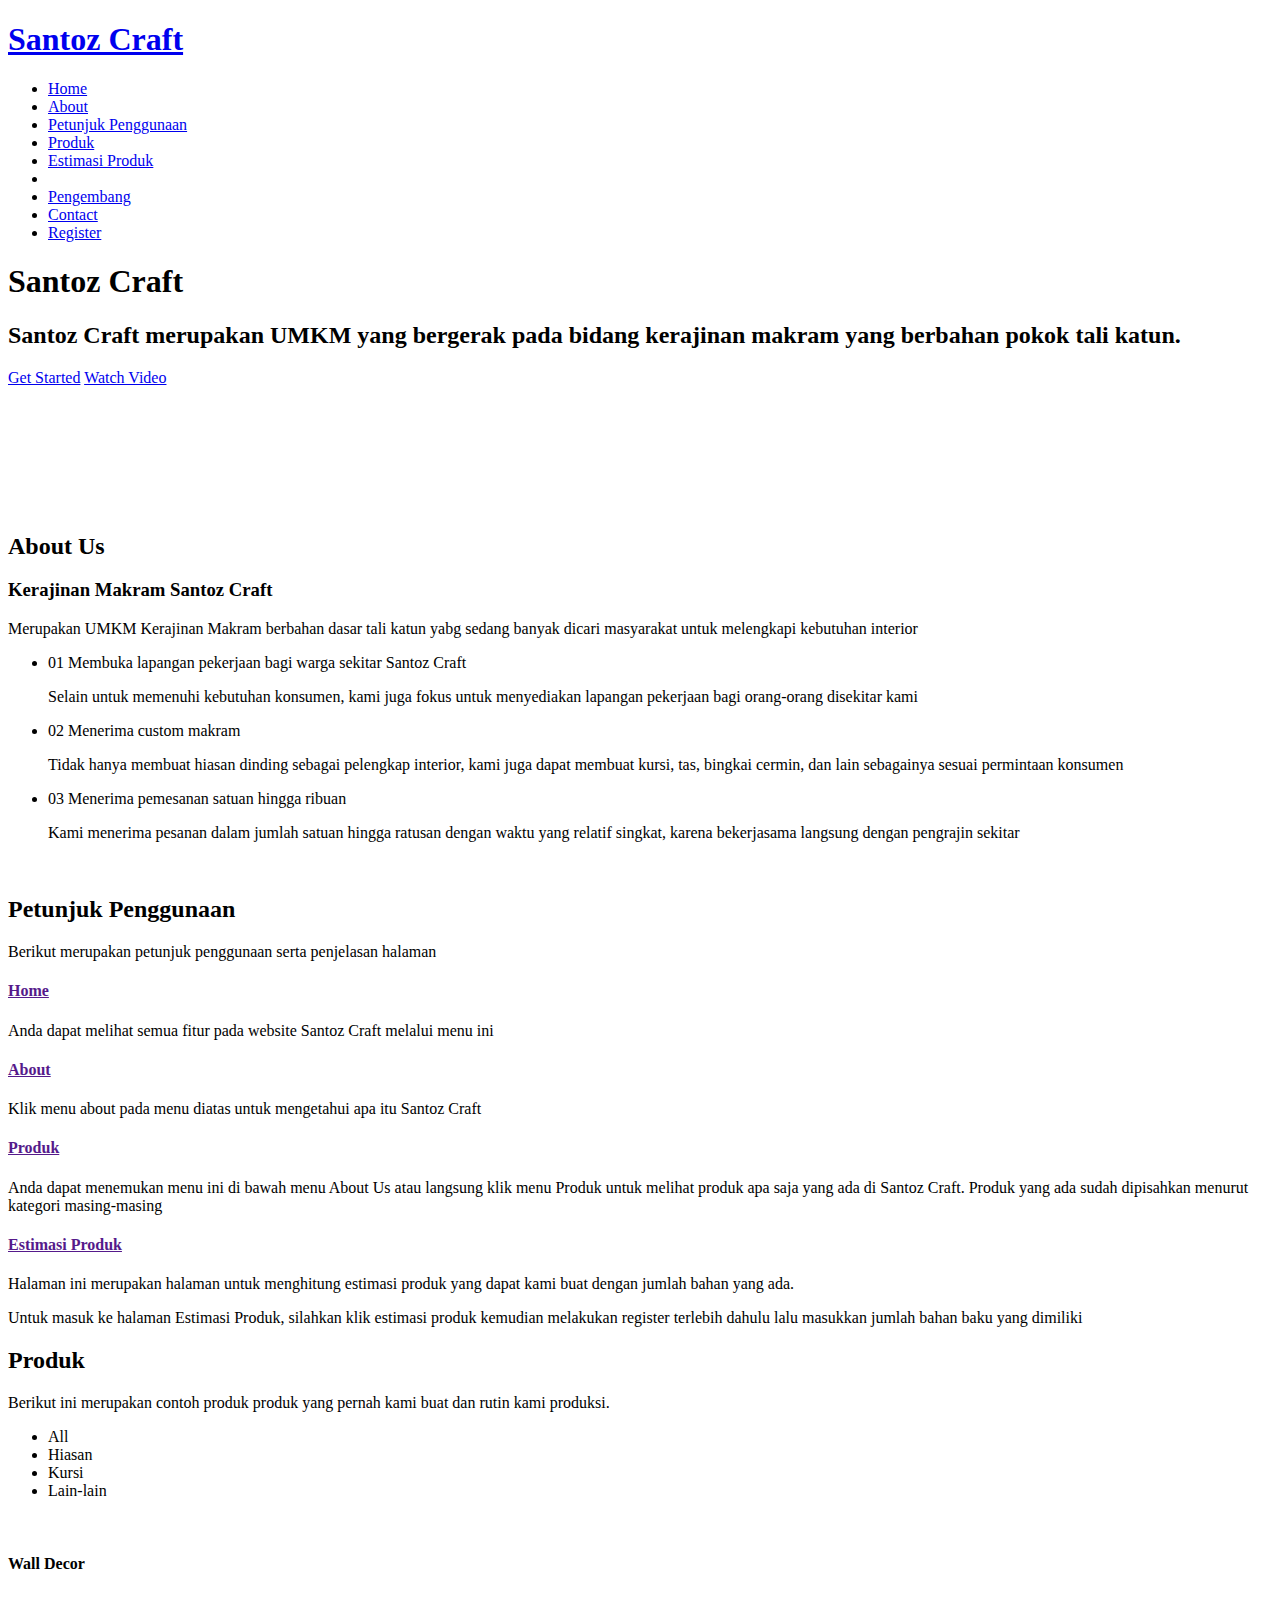
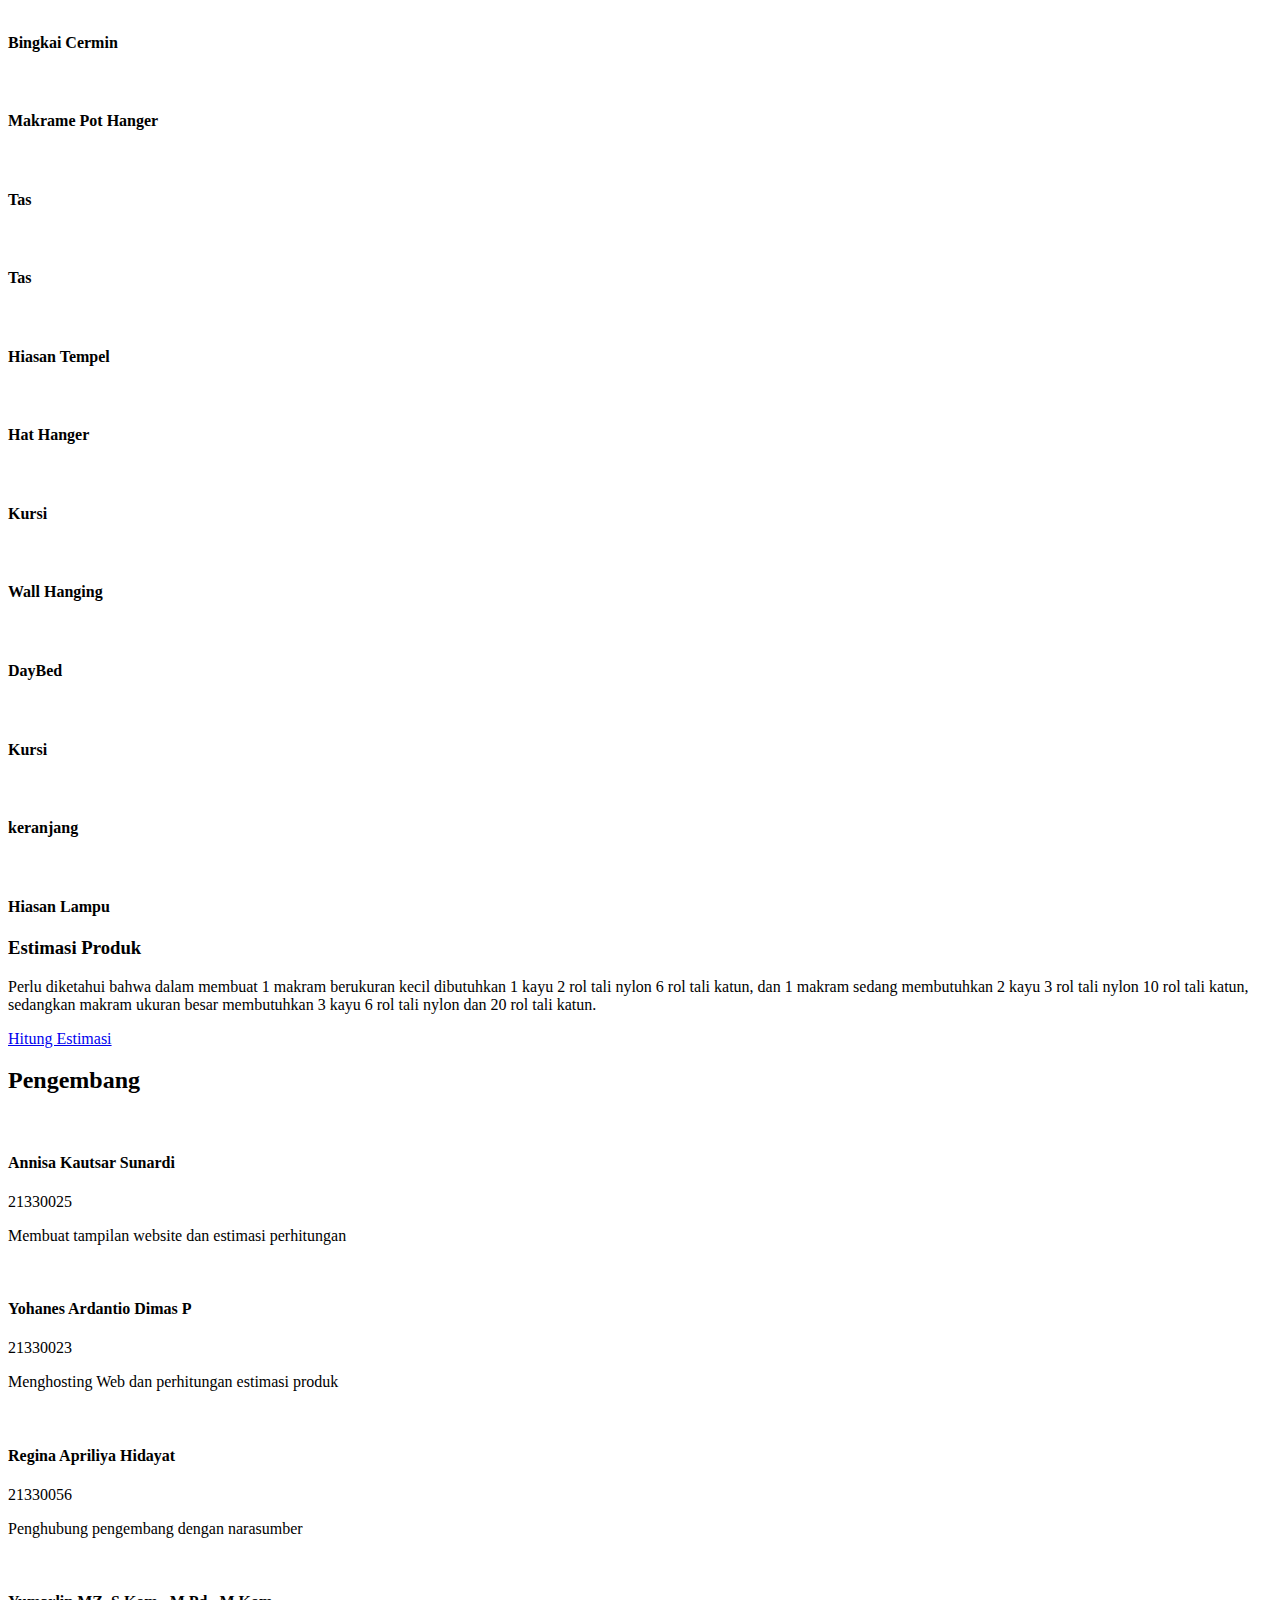
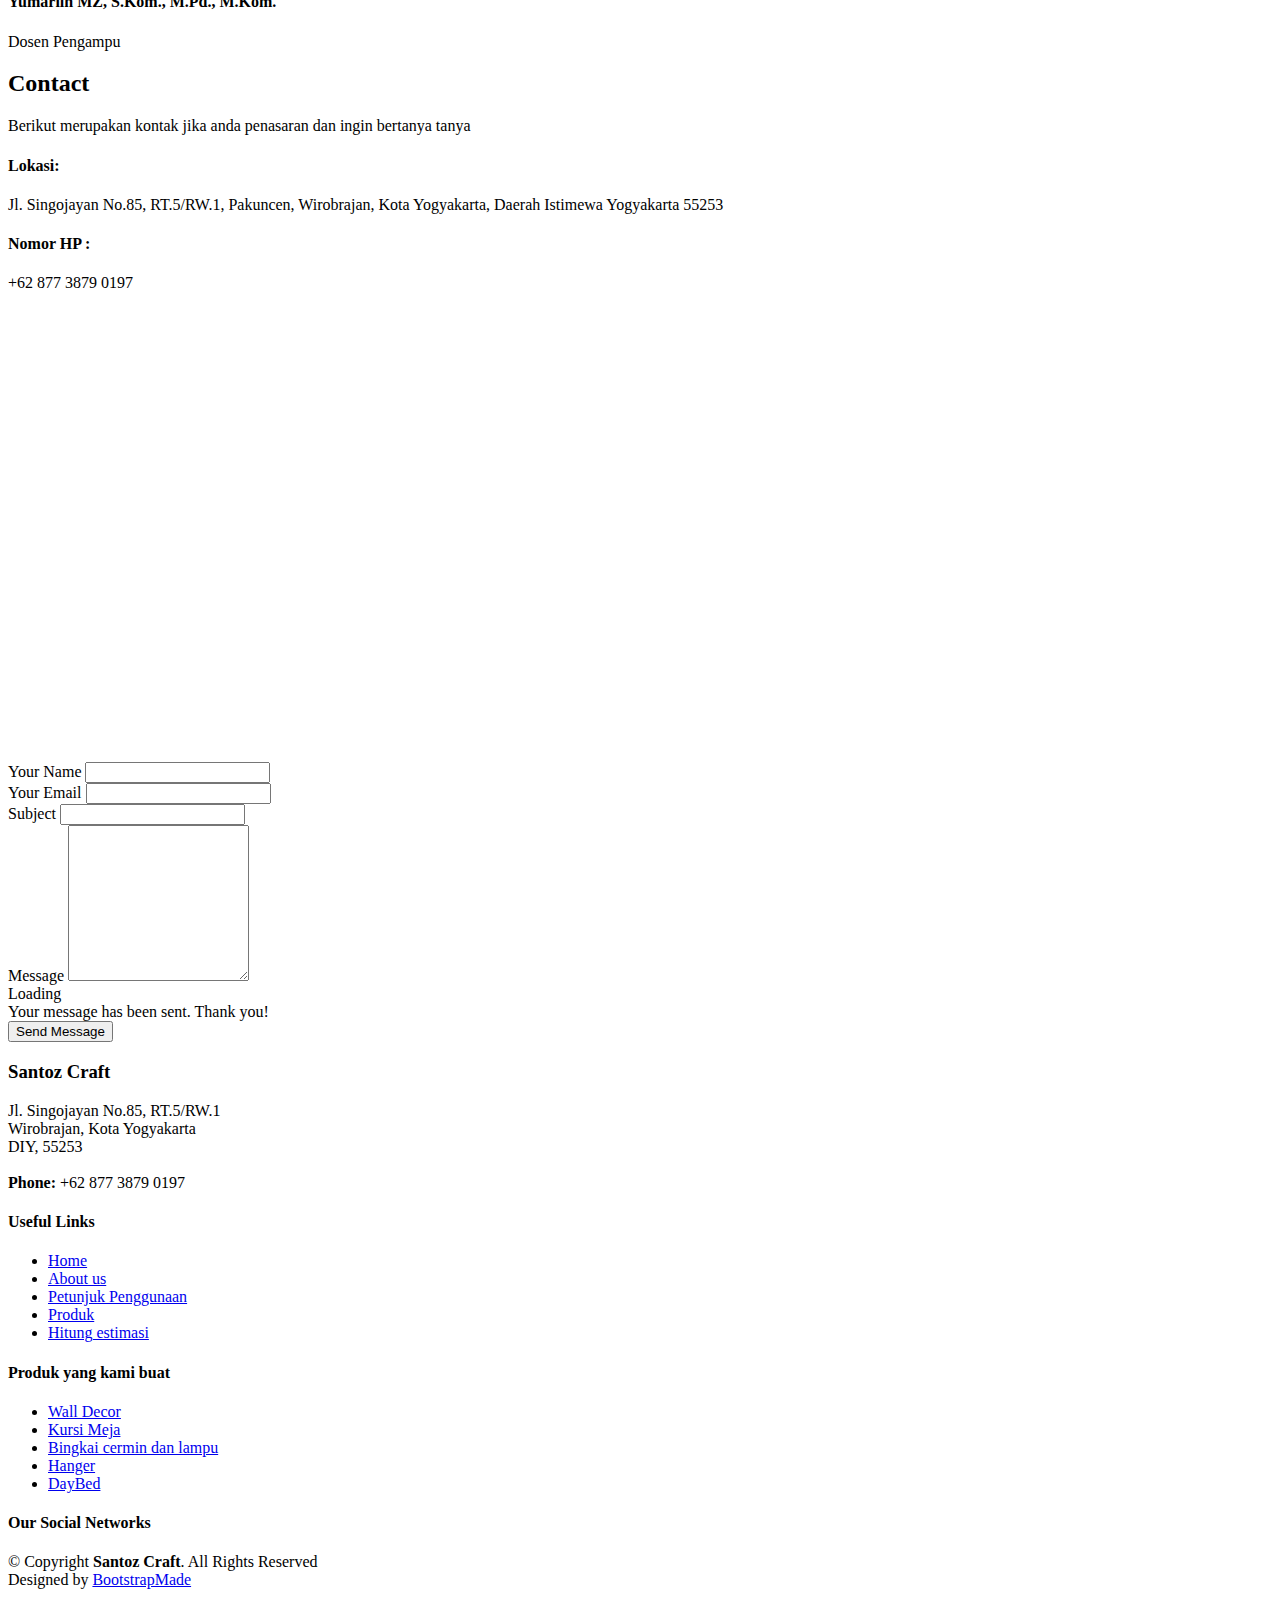
==== commit 1c12a3cb: "Update index.html" ====
--- a/index.html
+++ b/index.html
@@ -106,7 +106,7 @@
             data-aos="zoom-in"
             data-aos-delay="200"
           >
-            <img src="assets/img/bg.jpg" class="img-fluid animated" alt="" />
+            <img src="webukm/assets/img/bg.jpg" class="img-fluid animated" alt="" />
           </div>
         </div>
       </div>
@@ -273,7 +273,7 @@
 
             <div
               class="col-lg-5 align-items-stretch order-1 order-lg-2 img"
-              style="background-image: url('assets/img/gb3.png')"
+              style="background-image: url('webukm/assets/img/gb3.png')"
               data-aos="zoom-in"
               data-aos-delay="150"
             >
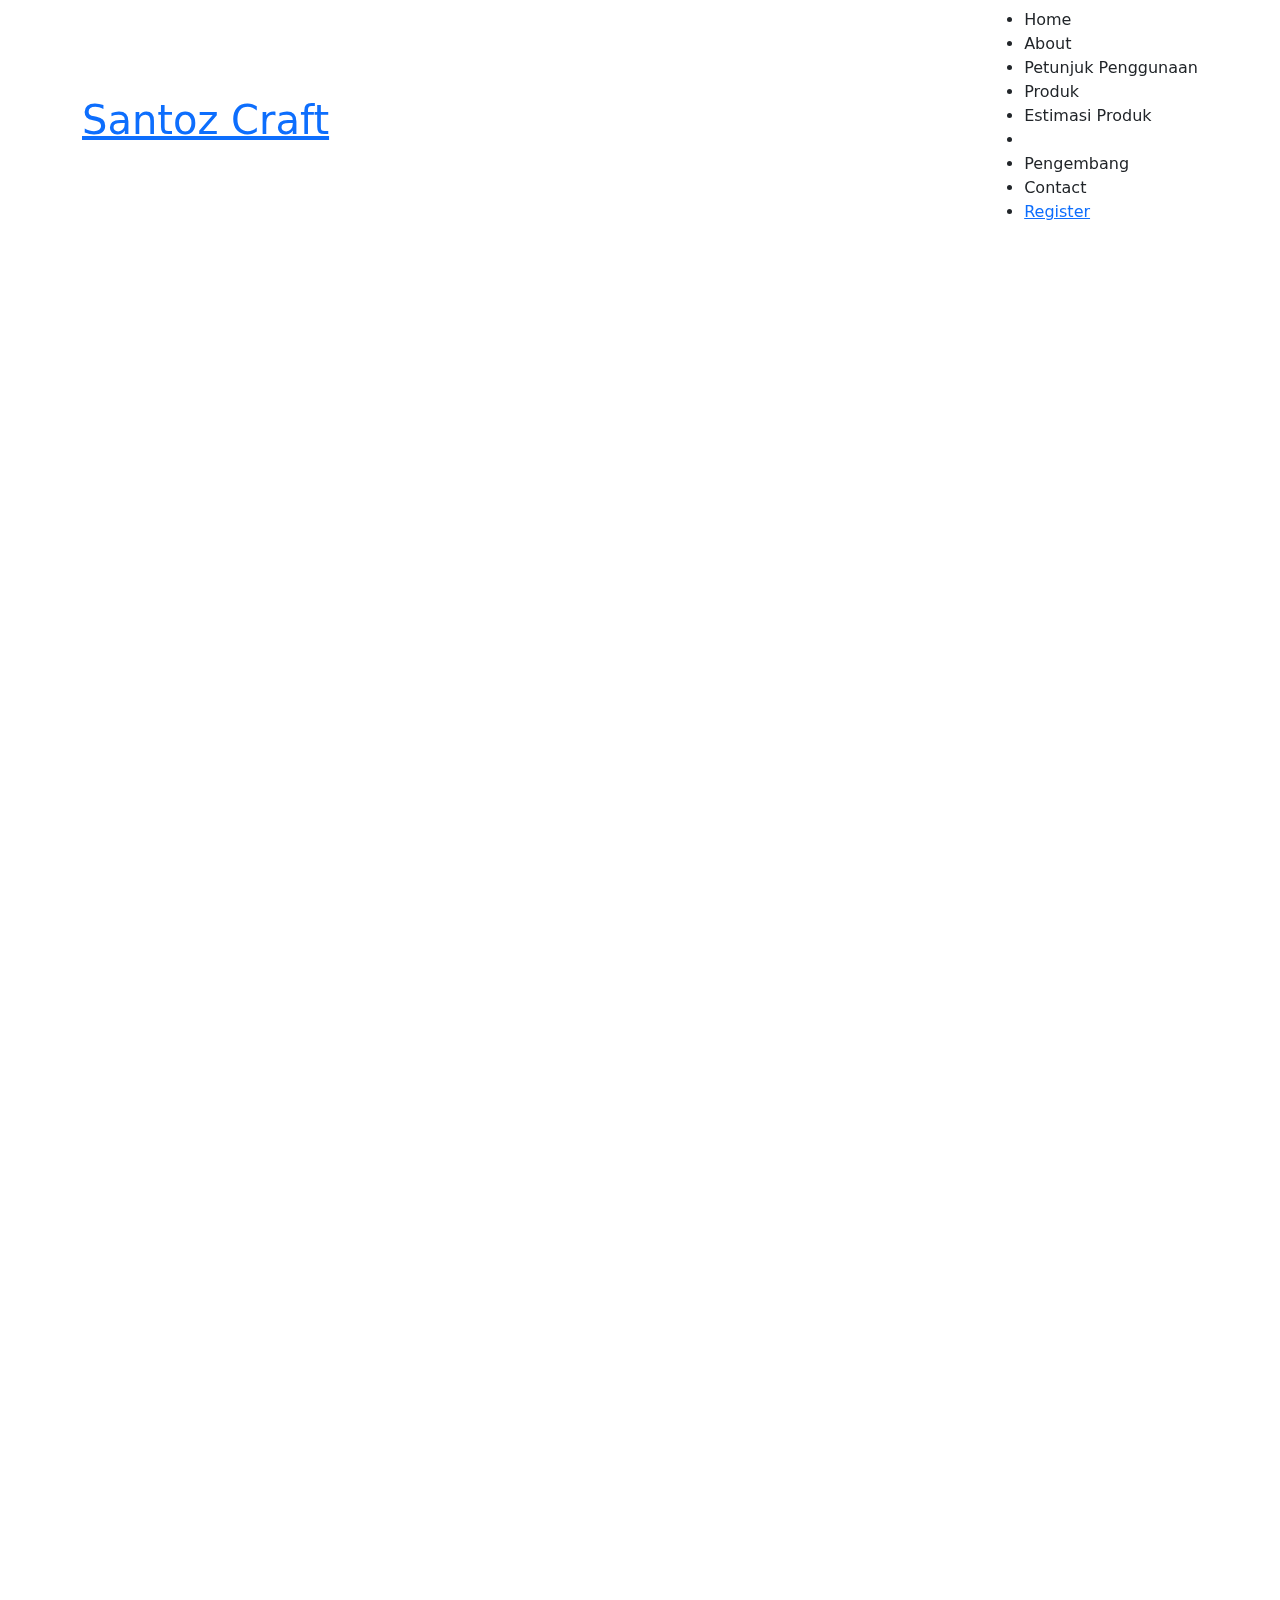
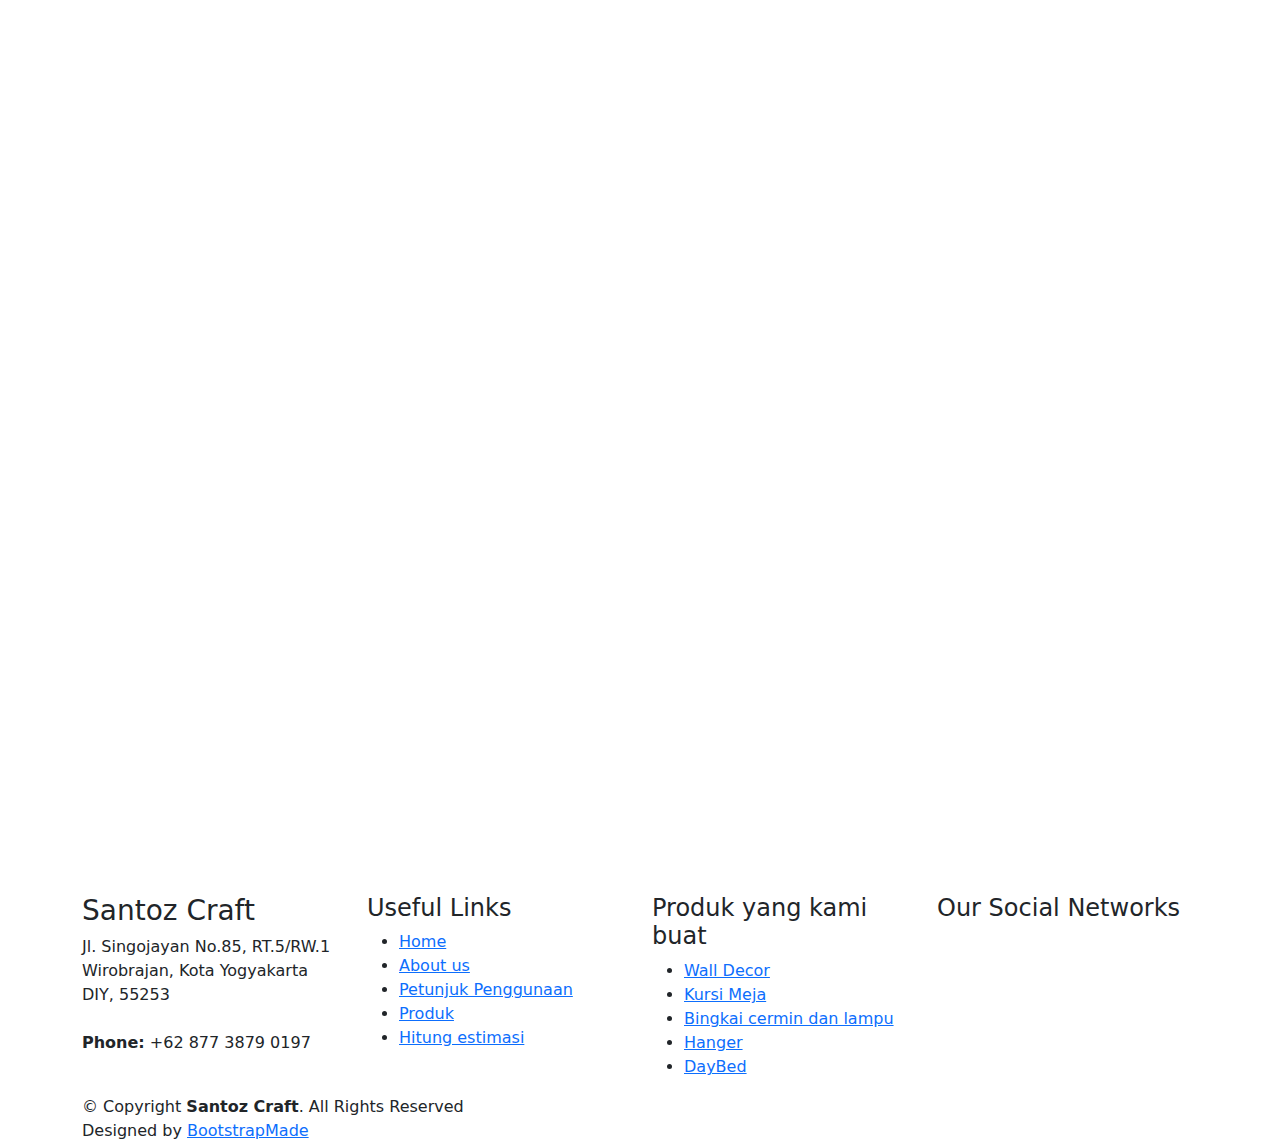
==== commit 6d7ed1f5: "Update index.html" ====
--- a/index.html
+++ b/index.html
@@ -9,8 +9,8 @@
     <meta content="" name="keywords" />
 
     <!-- Favicons -->
-    <link href="webukm/assets/img/favicon.png" rel="icon" />
-    <link href="webukm/assets/img/apple-touch-icon.png" rel="apple-touch-icon" />
+    <link href="assets/img/favicon.png" rel="icon" />
+    <link href="assets/img/apple-touch-icon.png" rel="apple-touch-icon" />
 
     <!-- Google Fonts -->
     <link
@@ -19,22 +19,22 @@
     />
 
     <!-- Vendor CSS Files -->
-    <link href="webukm/assets/vendor/aos/aos.css" rel="stylesheet" />
+    <link href="assets/vendor/aos/aos.css" rel="stylesheet" />
     <link
-      href="webukm/assets/vendor/bootstrap/css/bootstrap.min.css"
+      href="assets/vendor/bootstrap/css/bootstrap.min.css"
       rel="stylesheet"
     />
     <link
-      href="webukm/assets/vendor/bootstrap-icons/bootstrap-icons.css"
+      href="assets/vendor/bootstrap-icons/bootstrap-icons.css"
       rel="stylesheet"
     />
-    <link href="webukm/assets/vendor/boxicons/css/boxicons.min.css" rel="stylesheet" />
+    <link href="assets/vendor/boxicons/css/boxicons.min.css" rel="stylesheet" />
     <link
-      href="webukm/assets/vendor/glightbox/css/glightbox.min.css"
+      href="assets/vendor/glightbox/css/glightbox.min.css"
       rel="stylesheet"
     />
-    <link href="webukm/assets/vendor/remixicon/remixicon.css" rel="stylesheet" />
-    <link href="webukm/assets/vendor/swiper/swiper-bundle.min.css" rel="stylesheet" />
+    <link href="assets/vendor/remixicon/remixicon.css" rel="stylesheet" />
+    <link href="assets/vendor/swiper/swiper-bundle.min.css" rel="stylesheet" />
 
     <!-- Template Main CSS File -->
     <link href="webukm/assets/css/style.css" rel="stylesheet" />
@@ -54,7 +54,7 @@
       <div class="container d-flex align-items-center">
         <h1 class="logo me-auto"><a href="index.html">Santoz Craft</a></h1>
         <!-- Uncomment below if you prefer to use an image logo -->
-        <!-- <a href="index.html" class="logo me-auto"><img src="assets/img/bg.jpg" alt="" class="img-fluid"></a>-->
+        <!-- <a href="index.html" class="logo me-auto"><img src="webukm/assets/img/bg.jpg" alt="" class="img-fluid"></a>-->
 
         <nav id="navbar" class="navbar">
           <ul>
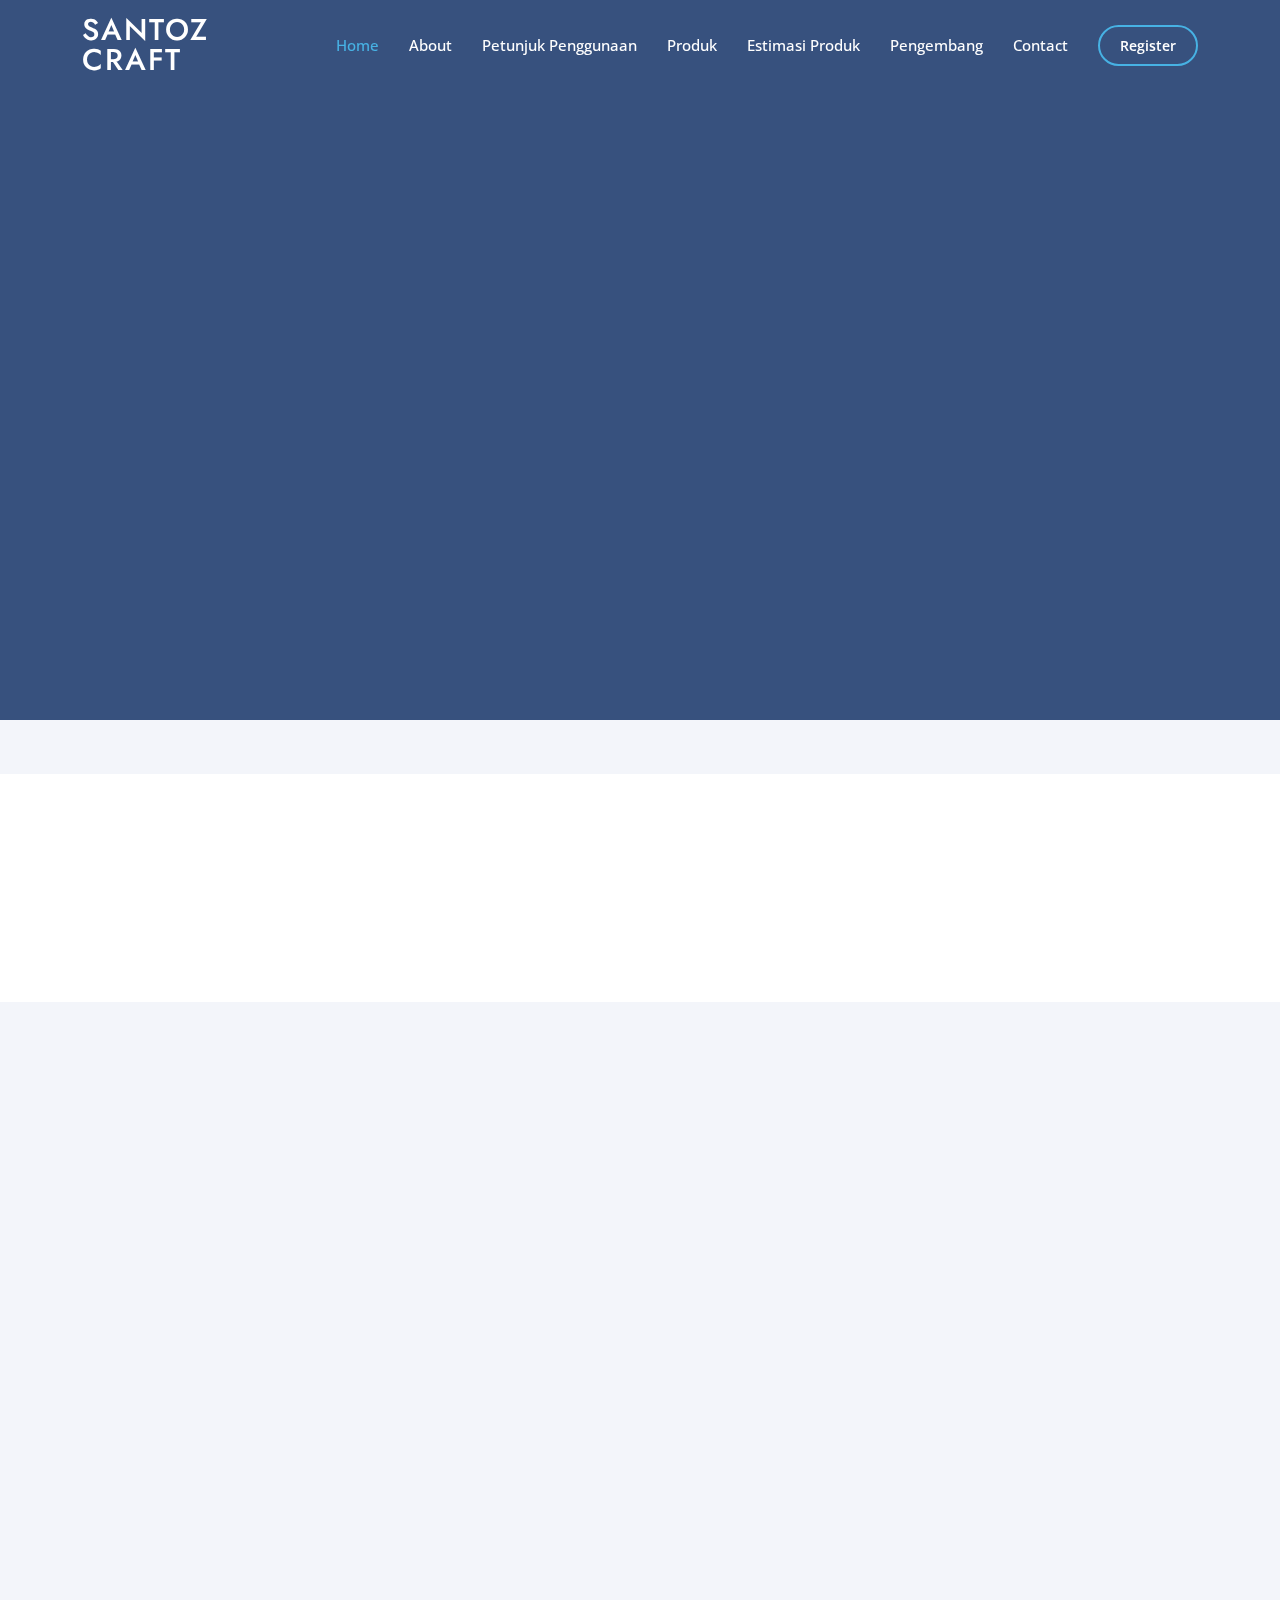
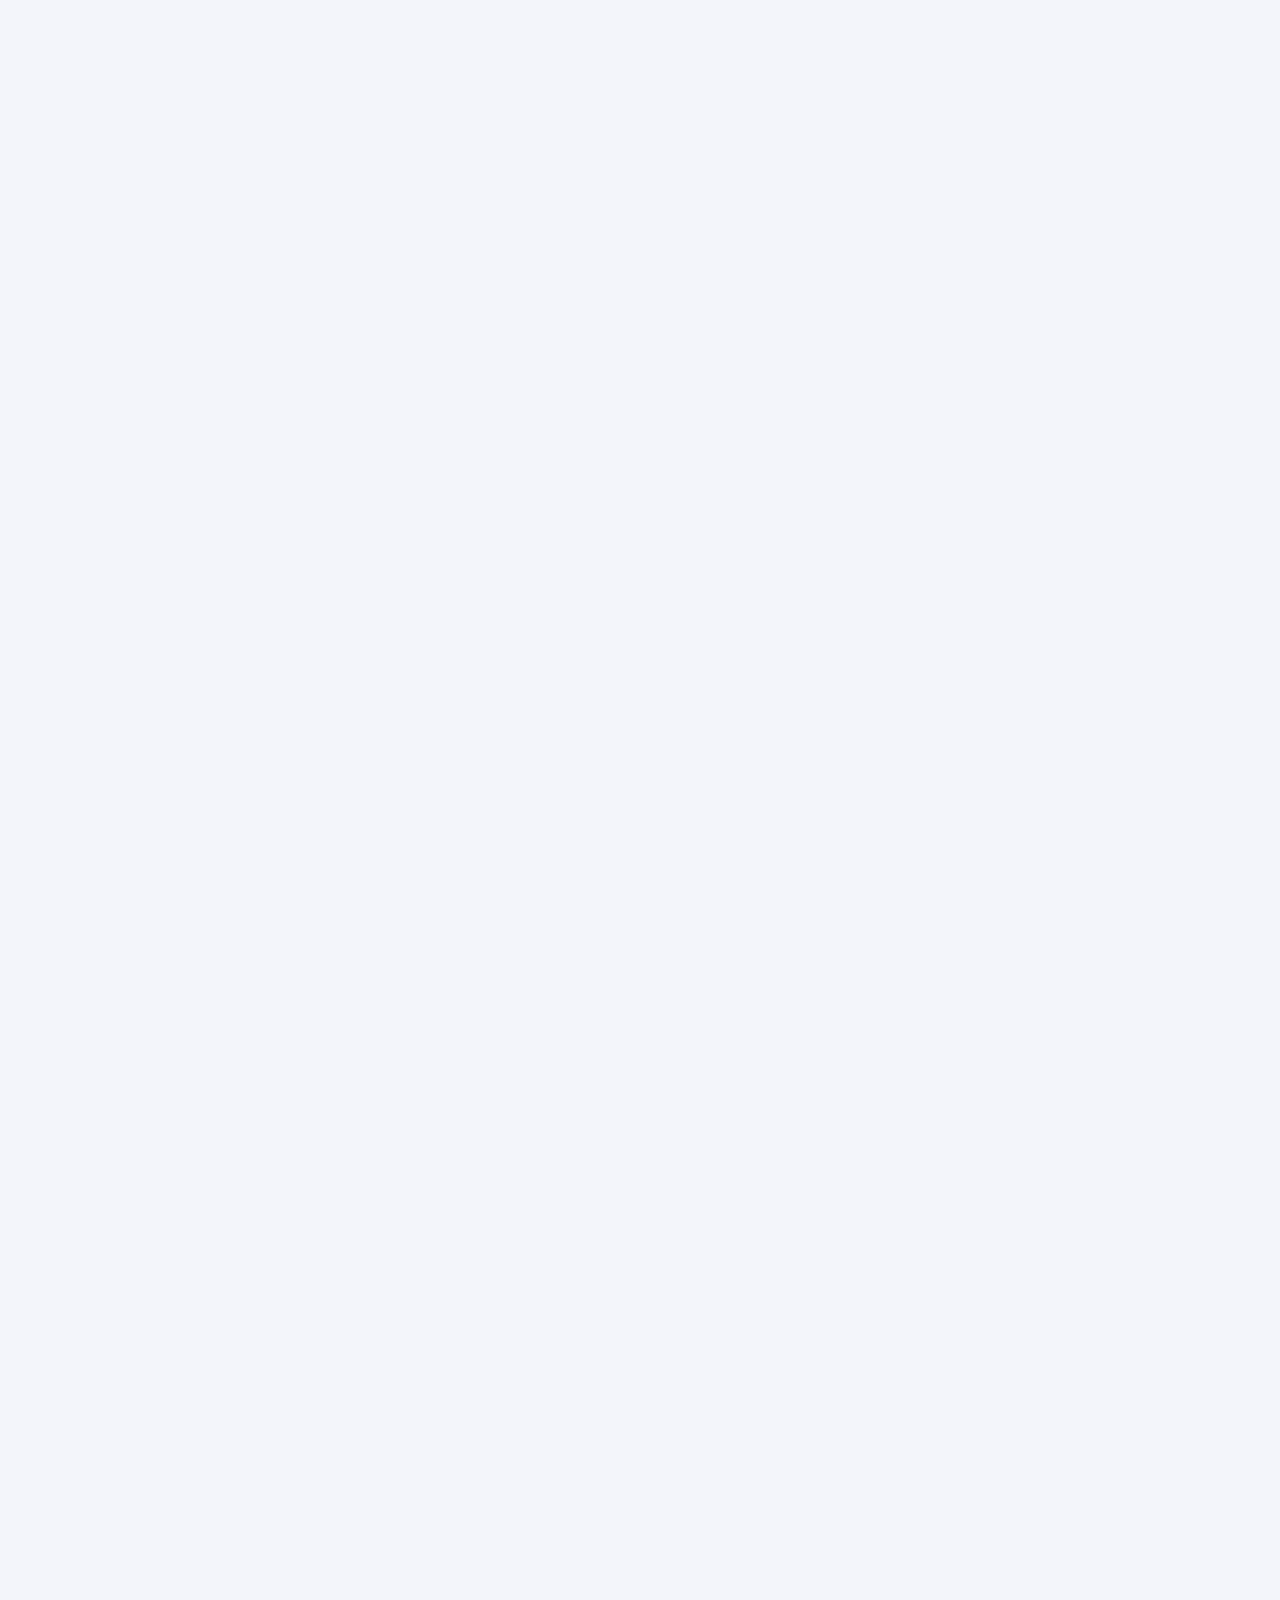
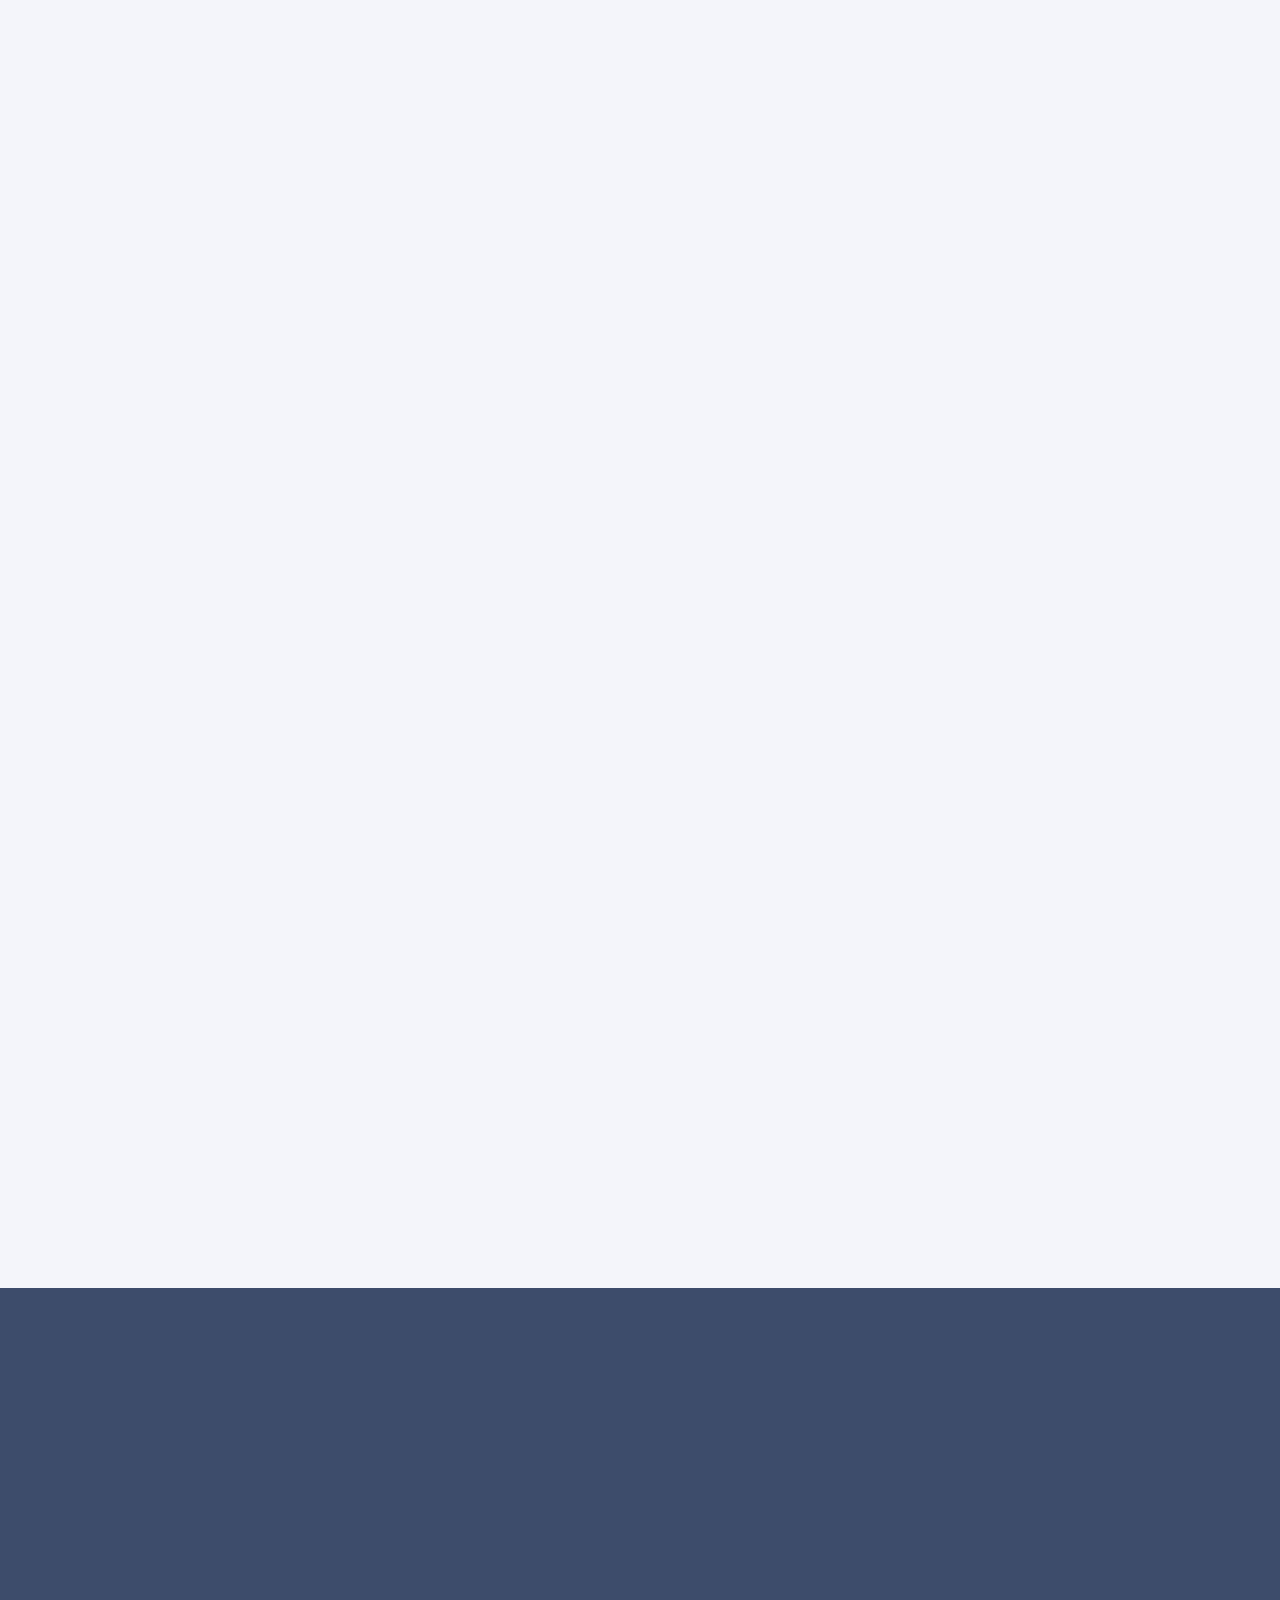
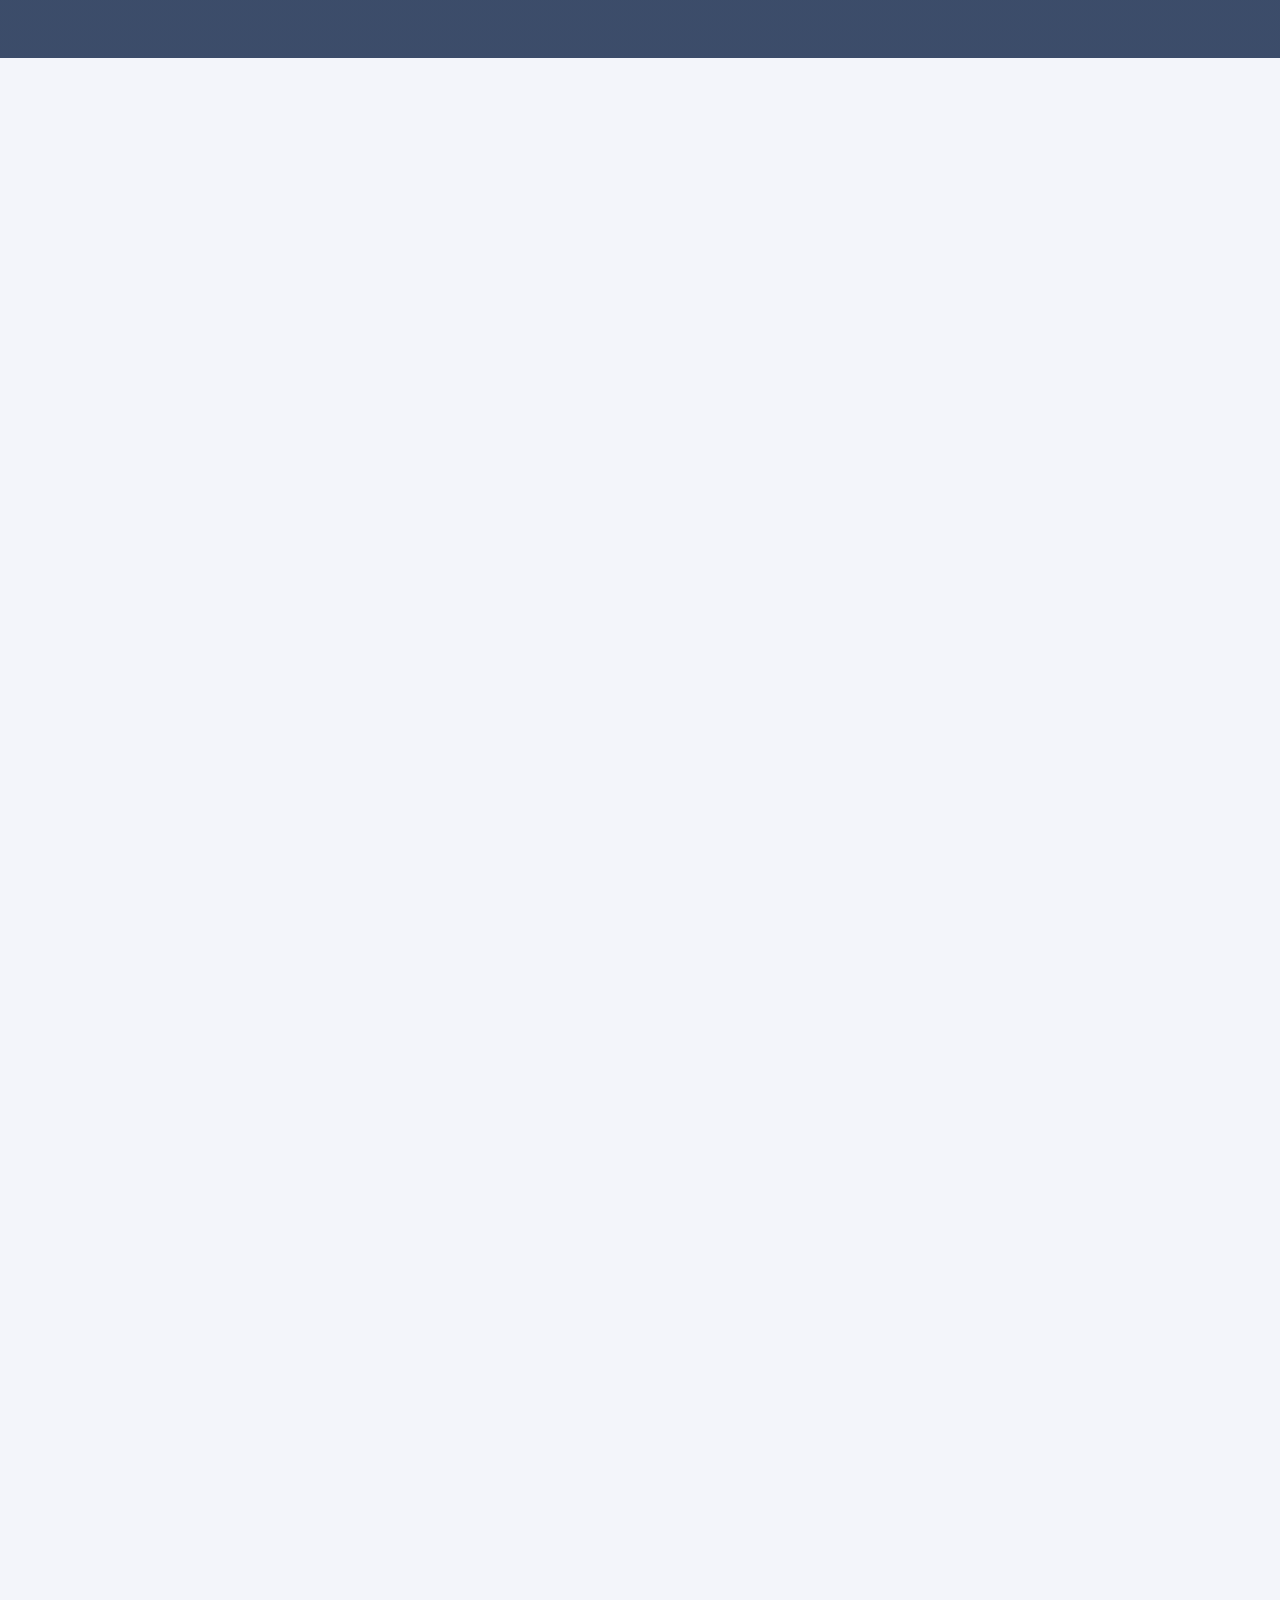
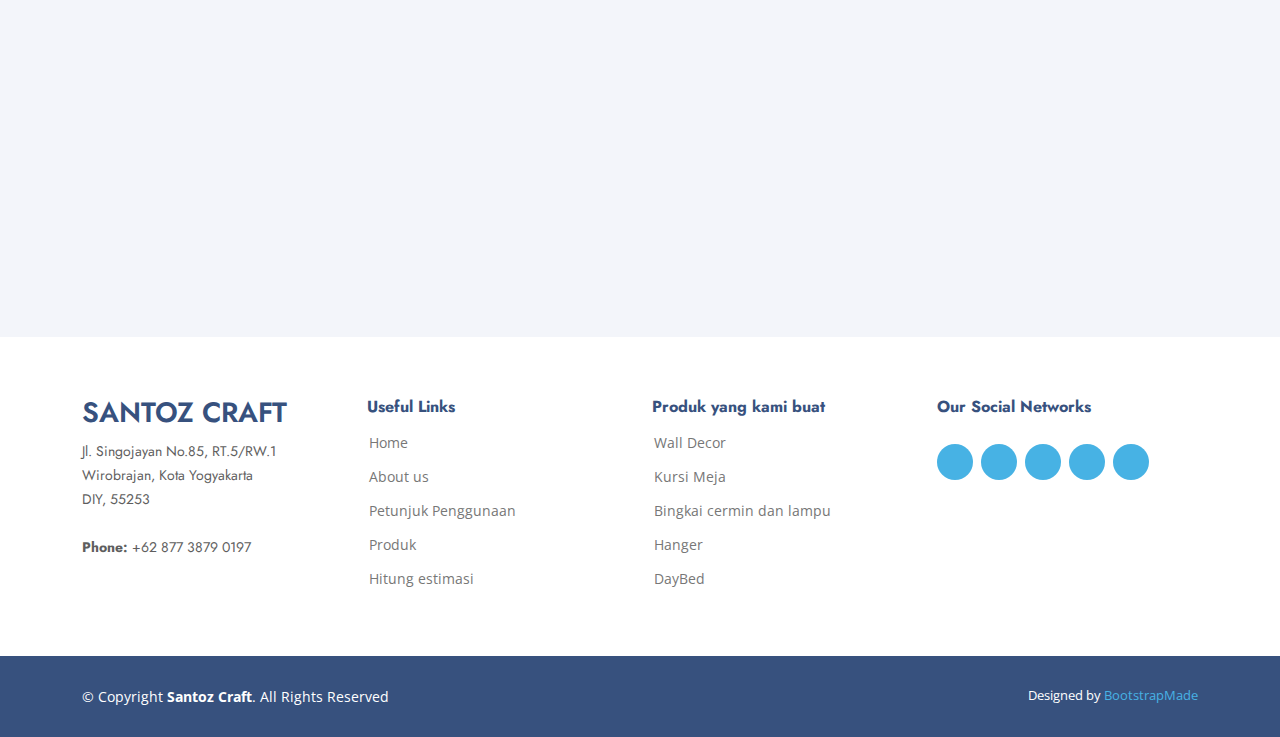
==== commit 5550d8c4: "Update index.html" ====
--- a/index.html
+++ b/index.html
@@ -37,7 +37,7 @@
     <link href="assets/vendor/swiper/swiper-bundle.min.css" rel="stylesheet" />
 
     <!-- Template Main CSS File -->
-    <link href="webukm/assets/css/style.css" rel="stylesheet" />
+    <link href="assets/css/style.css" rel="stylesheet" />
 
     <!-- =======================================================
   * Template Name: Arsha
@@ -106,7 +106,7 @@
             data-aos="zoom-in"
             data-aos-delay="200"
           >
-            <img src="webukm/assets/img/bg.jpg" class="img-fluid animated" alt="" />
+            <img src="assets/img/bg.jpg" class="img-fluid animated" alt="" />
           </div>
         </div>
       </div>
@@ -273,7 +273,7 @@
 
             <div
               class="col-lg-5 align-items-stretch order-1 order-lg-2 img"
-              style="background-image: url('webukm/assets/img/gb3.png')"
+              style="background-image: url('assets/img/gb3.png')"
               data-aos="zoom-in"
               data-aos-delay="150"
             >
@@ -371,7 +371,7 @@
               <div class="portfolio-info">
                 <h4>Wall Decor</h4>
                 <a
-                  href="webukm/assets/img/gb3.jpg"
+                  href="assets/img/gb3.jpg"
                   data-gallery="portfolioGallery"
                   class="portfolio-lightbox preview-link"
                   title="App 1"
@@ -397,7 +397,7 @@
               <div class="portfolio-info">
                 <h4>Bingkai Cermin</h4>
                 <a
-                  href="webukm/assets/img/kaca3.png"
+                  href="assets/img/kaca3.png"
                   data-gallery="portfolioGallery"
                   class="portfolio-lightbox preview-link"
                   title="Web 3"
@@ -423,7 +423,7 @@
               <div class="portfolio-info">
                 <h4>Makrame Pot Hanger</h4>
                 <a
-                  href="webukm/assets/img/portfolio/portfolio-3.jpg"
+                  href="assets/img/portfolio/portfolio-3.jpg"
                   data-gallery="portfolioGallery"
                   class="portfolio-lightbox preview-link"
                   title="App 2"
@@ -441,7 +441,7 @@
             <div class="col-lg-4 col-md-6 portfolio-item filter-web">
               <div class="portfolio-img">
                 <img
-                  src="webukm/assets/img/tas.jpg"
+                  src="assets/img/tas.jpg"
                   class="img-fluid"
                   alt=""
                 />
@@ -449,7 +449,7 @@
               <div class="portfolio-info">
                 <h4>Tas</h4>
                 <a
-                  href="webukm/assets/img/portfolio/portfolio-4.jpg"
+                  href="assets/img/portfolio/portfolio-4.jpg"
                   data-gallery="portfolioGallery"
                   class="portfolio-lightbox preview-link"
                   title="Card 2"
@@ -468,7 +468,7 @@
             <div class="col-lg-4 col-md-6 portfolio-item filter-web">
               <div class="portfolio-img">
                 <img
-                  src="webukm/assets/img/tas2.jpg"
+                  src="assets/img/tas2.jpg"
                   class="img-fluid"
                   alt=""
                 />
@@ -476,7 +476,7 @@
               <div class="portfolio-info">
                 <h4>Tas</h4>
                 <a
-                  href="webukm/assets/img/portfolio/portfolio-5.jpg"
+                  href="assets/img/portfolio/portfolio-5.jpg"
                   data-gallery="portfolioGallery"
                   class="portfolio-lightbox preview-link"
                   title="Web 2"
@@ -494,7 +494,7 @@
             <div class="col-lg-4 col-md-6 portfolio-item filter-app">
               <div class="portfolio-img">
                 <img
-                  src="webukm/assets/img/hiasan.jpg"
+                  src="assets/img/hiasan.jpg"
                   class="img-fluid"
                   alt=""
                 />
@@ -502,7 +502,7 @@
               <div class="portfolio-info">
                 <h4>Hiasan Tempel</h4>
                 <a
-                  href="webukm/assets/img/portfolio/portfolio-6.jpg"
+                  href="assets/img/portfolio/portfolio-6.jpg"
                   data-gallery="portfolioGallery"
                   class="portfolio-lightbox preview-link"
                   title="App 3"
@@ -520,7 +520,7 @@
             <div class="col-lg-4 col-md-6 portfolio-item filter-web">
               <div class="portfolio-img">
                 <img
-                  src="webukm/assets/img/har2.jpg"
+                  src="assets/img/har2.jpg"
                   class="img-fluid"
                   alt=""
                 />
@@ -528,7 +528,7 @@
               <div class="portfolio-info">
                 <h4>Hat Hanger</h4>
                 <a
-                  href="webukm/assets/img/har2.jpg"
+                  href="assets/img/har2.jpg"
                   data-gallery="portfolioGallery"
                   class="portfolio-lightbox preview-link"
                   title="Card 1"
@@ -546,7 +546,7 @@
             <div class="col-lg-4 col-md-6 portfolio-item filter-card">
               <div class="portfolio-img">
                 <img
-                  src="webukm/assets/img/gb3.png"
+                  src="assets/img/gb3.png"
                   class="img-fluid"
                   alt=""
                 />
@@ -554,7 +554,7 @@
               <div class="portfolio-info">
                 <h4>Kursi</h4>
                 <a
-                  href="webukm/assets/img/portfolio/portfolio-8.jpg"
+                  href="assets/img/portfolio/portfolio-8.jpg"
                   data-gallery="portfolioGallery"
                   class="portfolio-lightbox preview-link"
                   title="Card 3"
@@ -572,7 +572,7 @@
             <div class="col-lg-4 col-md-6 portfolio-item filter-app">
               <div class="portfolio-img">
                 <img
-                  src="webukm/assets/img/hiasan2.jpg"
+                  src="assets/img/hiasan2.jpg"
                   class="img-fluid"
                   alt=""
                 />
@@ -580,7 +580,7 @@
               <div class="portfolio-info">
                 <h4>Wall Hanging</h4>
                 <a
-                  href="webukm/assets/img/portfolio/portfolio-9.jpg"
+                  href="assets/img/portfolio/portfolio-9.jpg"
                   data-gallery="portfolioGallery"
                   class="portfolio-lightbox preview-link"
                   title="Web 3"
@@ -605,7 +605,7 @@
               <div class="portfolio-info">
                 <h4>DayBed</h4>
                 <a
-                  href="webukm/assets/img/portfolio/portfolio-9.jpg"
+                  href="assets/img/portfolio/portfolio-9.jpg"
                   data-gallery="portfolioGallery"
                   class="portfolio-lightbox preview-link"
                   title="DayBed"
@@ -623,7 +623,7 @@
             <div class="col-lg-4 col-md-6 portfolio-item filter-card">
               <div class="portfolio-img">
                 <img
-                  src="webukm/assets/img/kursi.jpg"
+                  src="assets/img/kursi.jpg"
                   class="img-fluid"
                   alt=""
                 />
@@ -631,7 +631,7 @@
               <div class="portfolio-info">
                 <h4>Kursi</h4>
                 <a
-                  href="webukm/assets/img/portfolio/portfolio-9.jpg"
+                  href="assets/img/portfolio/portfolio-9.jpg"
                   data-gallery="portfolioGallery"
                   class="portfolio-lightbox preview-link"
                   title="Kursi"
@@ -649,7 +649,7 @@
             <div class="col-lg-4 col-md-6 portfolio-item filter-web">
               <div class="portfolio-img">
                 <img
-                  src="webukm/assets/img/keranjang.jpg"
+                  src="assets/img/keranjang.jpg"
                   class="img-fluid"
                   alt=""
                 />
@@ -657,7 +657,7 @@
               <div class="portfolio-info">
                 <h4>keranjang</h4>
                 <a
-                  href="webukm/assets/img/portfolio/portfolio-9.jpg"
+                  href="assets/img/portfolio/portfolio-9.jpg"
                   data-gallery="portfolioGallery"
                   class="portfolio-lightbox preview-link"
                   title="Keranjang"
@@ -675,7 +675,7 @@
             <div class="col-lg-4 col-md-6 portfolio-item filter-app">
               <div class="portfolio-img">
                 <img
-                  src="webukm/assets/img/lampu.jpg"
+                  src="assets/img/lampu.jpg"
                   class="img-fluid"
                   alt=""
                 />
@@ -683,7 +683,7 @@
               <div class="portfolio-info">
                 <h4>Hiasan Lampu</h4>
                 <a
-                  href="webukm/assets/img/portfolio/portfolio-9.jpg"
+                  href="assets/img/portfolio/portfolio-9.jpg"
                   data-gallery="portfolioGallery"
                   class="portfolio-lightbox preview-link"
                   title="Hiasan Lampu"
@@ -733,7 +733,7 @@
               <div class="member d-flex align-items-start">
                 <div class="pic">
                   <img
-                    src="webukm/assets/img/sk.jpg"
+                    src="assets/img/sk.jpg"
                     class="img-fluid"
                     alt=""
                   />
@@ -762,7 +762,7 @@
               <div class="member d-flex align-items-start">
                 <div class="pic">
                   <img
-                    src="webukm/assets/img/yohanesdim-20240115-0001.jpg"
+                    src="assets/img/yohanesdim-20240115-0001.jpg"
                     class="img-fluid"
                     alt=""
                   />
@@ -787,7 +787,7 @@
               <div class="member d-flex align-items-start">
                 <div class="pic">
                   <img
-                    src="webukm/assets/img/re.jpg"
+                    src="assets/img/re.jpg"
                     class="img-fluid"
                     alt=""
                   />
@@ -812,7 +812,7 @@
               <div class="member d-flex align-items-start">
                 <div class="pic">
                   <img
-                    src="webukm/assets/img/Yumarlin-Mz.png"
+                    src="assets/img/Yumarlin-Mz.png"
                     class="img-fluid"
                     alt=""
                   />
@@ -1062,15 +1062,15 @@
     ></a>
 
     <!-- Vendor JS Files -->
-    <script src="webukm/assets/vendor/aos/aos.js"></script>
-    <script src="webukm/assets/vendor/bootstrap/js/bootstrap.bundle.min.js"></script>
-    <script src="webukm/assets/vendor/glightbox/js/glightbox.min.js"></script>
-    <script src="webukm/assets/vendor/isotope-layout/isotope.pkgd.min.js"></script>
-    <script src="webukm/assets/vendor/swiper/swiper-bundle.min.js"></script>
-    <script src="webukm/assets/vendor/waypoints/noframework.waypoints.js"></script>
-    <script src="webukm/assets/vendor/php-email-form/validate.js"></script>
+    <script src="assets/vendor/aos/aos.js"></script>
+    <script src="assets/vendor/bootstrap/js/bootstrap.bundle.min.js"></script>
+    <script src="assets/vendor/glightbox/js/glightbox.min.js"></script>
+    <script src="assets/vendor/isotope-layout/isotope.pkgd.min.js"></script>
+    <script src="assets/vendor/swiper/swiper-bundle.min.js"></script>
+    <script src="assets/vendor/waypoints/noframework.waypoints.js"></script>
+    <script src="assets/vendor/php-email-form/validate.js"></script>
 
     <!-- Template Main JS File -->
-    <script src="webukm/assets/js/main.js"></script>
+    <script src="assets/js/main.js"></script>
   </body>
 </html>
--- a/assets/css/style.css
+++ b/assets/css/style.css
@@ -0,0 +1,1825 @@
+/**
+* Template Name: Arsha
+* Updated: Jan 09 2024 with Bootstrap v5.3.2
+* Template URL: https://bootstrapmade.com/arsha-free-bootstrap-html-template-corporate/
+* Author: BootstrapMade.com
+* License: https://bootstrapmade.com/license/
+*/
+
+/*--------------------------------------------------------------
+# General
+--------------------------------------------------------------*/
+body {
+  font-family: "Open Sans", sans-serif;
+  color: #444444;
+}
+
+a {
+  color: #47b2e4;
+  text-decoration: none;
+}
+
+a:hover {
+  color: #73c5eb;
+  text-decoration: none;
+}
+
+h1,
+h2,
+h3,
+h4,
+h5,
+h6 {
+  font-family: "Jost", sans-serif;
+}
+
+/*--------------------------------------------------------------
+# Preloader
+--------------------------------------------------------------*/
+#preloader {
+  position: fixed;
+  top: 0;
+  left: 0;
+  right: 0;
+  bottom: 0;
+  z-index: 9999;
+  overflow: hidden;
+  background: #37517e;
+}
+
+#preloader:before {
+  content: "";
+  position: fixed;
+  top: calc(50% - 30px);
+  left: calc(50% - 30px);
+  border: 6px solid #37517e;
+  border-top-color: #fff;
+  border-bottom-color: #fff;
+  border-radius: 50%;
+  width: 60px;
+  height: 60px;
+  animation: animate-preloader 1s linear infinite;
+}
+
+@keyframes animate-preloader {
+  0% {
+    transform: rotate(0deg);
+  }
+
+  100% {
+    transform: rotate(360deg);
+  }
+}
+
+/*--------------------------------------------------------------
+# Back to top button
+--------------------------------------------------------------*/
+.back-to-top {
+  position: fixed;
+  visibility: hidden;
+  opacity: 0;
+  right: 15px;
+  bottom: 15px;
+  z-index: 996;
+  background: #47b2e4;
+  width: 40px;
+  height: 40px;
+  border-radius: 50px;
+  transition: all 0.4s;
+}
+
+.back-to-top i {
+  font-size: 24px;
+  color: #fff;
+  line-height: 0;
+}
+
+.back-to-top:hover {
+  background: #6bc1e9;
+  color: #fff;
+}
+
+.back-to-top.active {
+  visibility: visible;
+  opacity: 1;
+}
+
+/*--------------------------------------------------------------
+# Header
+--------------------------------------------------------------*/
+#header {
+  transition: all 0.5s;
+  z-index: 997;
+  padding: 15px 0;
+}
+
+#header.header-scrolled,
+#header.header-inner-pages {
+  background: rgba(40, 58, 90, 0.9);
+}
+
+#header .logo {
+  font-size: 30px;
+  margin: 0;
+  padding: 0;
+  line-height: 1;
+  font-weight: 500;
+  letter-spacing: 2px;
+  text-transform: uppercase;
+}
+
+#header .logo a {
+  color: #fff;
+}
+
+#header .logo img {
+  max-height: 40px;
+}
+
+/*--------------------------------------------------------------
+# Navigation Menu
+--------------------------------------------------------------*/
+/**
+* Desktop Navigation 
+*/
+.navbar {
+  padding: 0;
+}
+
+.navbar ul {
+  margin: 0;
+  padding: 0;
+  display: flex;
+  list-style: none;
+  align-items: center;
+}
+
+.navbar li {
+  position: relative;
+}
+
+.navbar a,
+.navbar a:focus {
+  display: flex;
+  align-items: center;
+  justify-content: space-between;
+  padding: 10px 0 10px 30px;
+  font-size: 15px;
+  font-weight: 500;
+  color: #fff;
+  white-space: nowrap;
+  transition: 0.3s;
+}
+
+.navbar a i,
+.navbar a:focus i {
+  font-size: 12px;
+  line-height: 0;
+  margin-left: 5px;
+}
+
+.navbar a:hover,
+.navbar .active,
+.navbar .active:focus,
+.navbar li:hover>a {
+  color: #47b2e4;
+}
+
+.navbar .getstarted,
+.navbar .getstarted:focus {
+  padding: 8px 20px;
+  margin-left: 30px;
+  border-radius: 50px;
+  color: #fff;
+  font-size: 14px;
+  border: 2px solid #47b2e4;
+  font-weight: 600;
+}
+
+.navbar .getstarted:hover,
+.navbar .getstarted:focus:hover {
+  color: #fff;
+  background: #31a9e1;
+}
+
+.navbar .dropdown ul {
+  display: block;
+  position: absolute;
+  left: 14px;
+  top: calc(100% + 30px);
+  margin: 0;
+  padding: 10px 0;
+  z-index: 99;
+  opacity: 0;
+  visibility: hidden;
+  background: #fff;
+  box-shadow: 0px 0px 30px rgba(127, 137, 161, 0.25);
+  transition: 0.3s;
+  border-radius: 4px;
+}
+
+.navbar .dropdown ul li {
+  min-width: 200px;
+}
+
+.navbar .dropdown ul a {
+  padding: 10px 20px;
+  font-size: 14px;
+  text-transform: none;
+  font-weight: 500;
+  color: #0c3c53;
+}
+
+.navbar .dropdown ul a i {
+  font-size: 12px;
+}
+
+.navbar .dropdown ul a:hover,
+.navbar .dropdown ul .active:hover,
+.navbar .dropdown ul li:hover>a {
+  color: #47b2e4;
+}
+
+.navbar .dropdown:hover>ul {
+  opacity: 1;
+  top: 100%;
+  visibility: visible;
+}
+
+.navbar .dropdown .dropdown ul {
+  top: 0;
+  left: calc(100% - 30px);
+  visibility: hidden;
+}
+
+.navbar .dropdown .dropdown:hover>ul {
+  opacity: 1;
+  top: 0;
+  left: 100%;
+  visibility: visible;
+}
+
+@media (max-width: 1366px) {
+  .navbar .dropdown .dropdown ul {
+    left: -90%;
+  }
+
+  .navbar .dropdown .dropdown:hover>ul {
+    left: -100%;
+  }
+}
+
+/**
+* Mobile Navigation 
+*/
+.mobile-nav-toggle {
+  color: #fff;
+  font-size: 28px;
+  cursor: pointer;
+  display: none;
+  line-height: 0;
+  transition: 0.5s;
+}
+
+.mobile-nav-toggle.bi-x {
+  color: #fff;
+}
+
+@media (max-width: 991px) {
+  .mobile-nav-toggle {
+    display: block;
+  }
+
+  .navbar ul {
+    display: none;
+  }
+}
+
+.navbar-mobile {
+  position: fixed;
+  overflow: hidden;
+  top: 0;
+  right: 0;
+  left: 0;
+  bottom: 0;
+  background: rgba(40, 58, 90, 0.9);
+  transition: 0.3s;
+  z-index: 999;
+}
+
+.navbar-mobile .mobile-nav-toggle {
+  position: absolute;
+  top: 15px;
+  right: 15px;
+}
+
+.navbar-mobile ul {
+  display: block;
+  position: absolute;
+  top: 55px;
+  right: 15px;
+  bottom: 15px;
+  left: 15px;
+  padding: 10px 0;
+  border-radius: 10px;
+  background-color: #fff;
+  overflow-y: auto;
+  transition: 0.3s;
+}
+
+.navbar-mobile a,
+.navbar-mobile a:focus {
+  padding: 10px 20px;
+  font-size: 15px;
+  color: #37517e;
+}
+
+.navbar-mobile a:hover,
+.navbar-mobile .active,
+.navbar-mobile li:hover>a {
+  color: #47b2e4;
+}
+
+.navbar-mobile .getstarted,
+.navbar-mobile .getstarted:focus {
+  margin: 15px;
+  color: #37517e;
+}
+
+.navbar-mobile .dropdown ul {
+  position: static;
+  display: none;
+  margin: 10px 20px;
+  padding: 10px 0;
+  z-index: 99;
+  opacity: 1;
+  visibility: visible;
+  background: #fff;
+  box-shadow: 0px 0px 30px rgba(127, 137, 161, 0.25);
+}
+
+.navbar-mobile .dropdown ul li {
+  min-width: 200px;
+}
+
+.navbar-mobile .dropdown ul a {
+  padding: 10px 20px;
+}
+
+.navbar-mobile .dropdown ul a i {
+  font-size: 12px;
+}
+
+.navbar-mobile .dropdown ul a:hover,
+.navbar-mobile .dropdown ul .active:hover,
+.navbar-mobile .dropdown ul li:hover>a {
+  color: #47b2e4;
+}
+
+.navbar-mobile .dropdown>.dropdown-active {
+  display: block;
+  visibility: visible !important;
+}
+
+/*--------------------------------------------------------------
+# Hero Section
+--------------------------------------------------------------*/
+#hero {
+  width: 100%;
+  height: 80vh;
+  background: #37517e;
+}
+
+#hero .container {
+  padding-top: 72px;
+}
+
+#hero h1 {
+  margin: 0 0 10px 0;
+  font-size: 48px;
+  font-weight: 700;
+  line-height: 56px;
+  color: #fff;
+}
+
+#hero h2 {
+  color: rgba(255, 255, 255, 0.6);
+  margin-bottom: 50px;
+  font-size: 24px;
+}
+
+#hero .btn-get-started {
+  font-family: "Jost", sans-serif;
+  font-weight: 500;
+  font-size: 16px;
+  letter-spacing: 1px;
+  display: inline-block;
+  padding: 10px 28px 11px 28px;
+  border-radius: 50px;
+  transition: 0.5s;
+  margin: 10px 0 0 0;
+  color: #fff;
+  background: #47b2e4;
+}
+
+#hero .btn-get-started:hover {
+  background: #209dd8;
+}
+
+#hero .btn-watch-video {
+  font-size: 16px;
+  display: flex;
+  align-items: center;
+  transition: 0.5s;
+  margin: 10px 0 0 25px;
+  color: #fff;
+  line-height: 1;
+}
+
+#hero .btn-watch-video i {
+  line-height: 0;
+  color: #fff;
+  font-size: 32px;
+  transition: 0.3s;
+  margin-right: 8px;
+}
+
+#hero .btn-watch-video:hover i {
+  color: #47b2e4;
+}
+
+#hero .animated {
+  animation: up-down 2s ease-in-out infinite alternate-reverse both;
+}
+
+@media (max-width: 991px) {
+  #hero {
+    height: 100vh;
+    text-align: center;
+  }
+
+  #hero .animated {
+    animation: none;
+  }
+
+  #hero .hero-img {
+    text-align: center;
+  }
+
+  #hero .hero-img img {
+    width: 50%;
+  }
+}
+
+@media (max-width: 768px) {
+  #hero h1 {
+    font-size: 28px;
+    line-height: 36px;
+  }
+
+  #hero h2 {
+    font-size: 18px;
+    line-height: 24px;
+    margin-bottom: 30px;
+  }
+
+  #hero .hero-img img {
+    width: 70%;
+  }
+}
+
+@media (max-width: 575px) {
+  #hero .hero-img img {
+    width: 80%;
+  }
+
+  #hero .btn-get-started {
+    font-size: 16px;
+    padding: 10px 24px 11px 24px;
+  }
+}
+
+@keyframes up-down {
+  0% {
+    transform: translateY(10px);
+  }
+
+  100% {
+    transform: translateY(-10px);
+  }
+}
+
+/*--------------------------------------------------------------
+# Sections General
+--------------------------------------------------------------*/
+section {
+  padding: 60px 0;
+  overflow: hidden;
+}
+
+.section-bg {
+  background-color: #f3f5fa;
+}
+
+.section-title {
+  text-align: center;
+  padding-bottom: 30px;
+}
+
+.section-title h2 {
+  font-size: 32px;
+  font-weight: bold;
+  text-transform: uppercase;
+  margin-bottom: 20px;
+  padding-bottom: 20px;
+  position: relative;
+  color: #37517e;
+}
+
+.section-title h2::before {
+  content: "";
+  position: absolute;
+  display: block;
+  width: 120px;
+  height: 1px;
+  background: #ddd;
+  bottom: 1px;
+  left: calc(50% - 60px);
+}
+
+.section-title h2::after {
+  content: "";
+  position: absolute;
+  display: block;
+  width: 40px;
+  height: 3px;
+  background: #47b2e4;
+  bottom: 0;
+  left: calc(50% - 20px);
+}
+
+.section-title p {
+  margin-bottom: 0;
+}
+
+/*--------------------------------------------------------------
+# Clients
+--------------------------------------------------------------*/
+.clients {
+  padding: 12px 0;
+  text-align: center;
+}
+
+.clients img {
+  max-width: 45%;
+  transition: all 0.4s ease-in-out;
+  display: inline-block;
+  padding: 15px 0;
+  filter: grayscale(100);
+}
+
+.clients img:hover {
+  filter: none;
+  transform: scale(1.1);
+}
+
+@media (max-width: 768px) {
+  .clients img {
+    max-width: 40%;
+  }
+}
+
+/*--------------------------------------------------------------
+# About Us
+--------------------------------------------------------------*/
+.about .content h3 {
+  font-weight: 600;
+  font-size: 26px;
+}
+
+.about .content ul {
+  list-style: none;
+  padding: 0;
+}
+
+.about .content ul li {
+  padding-left: 28px;
+  position: relative;
+}
+
+.about .content ul li+li {
+  margin-top: 10px;
+}
+
+.about .content ul i {
+  position: absolute;
+  left: 0;
+  top: 2px;
+  font-size: 20px;
+  color: #47b2e4;
+  line-height: 1;
+}
+
+.about .content p:last-child {
+  margin-bottom: 0;
+}
+
+.about .content .btn-learn-more {
+  font-family: "Poppins", sans-serif;
+  font-weight: 500;
+  font-size: 14px;
+  letter-spacing: 1px;
+  display: inline-block;
+  padding: 12px 32px;
+  border-radius: 4px;
+  transition: 0.3s;
+  line-height: 1;
+  color: #47b2e4;
+  animation-delay: 0.8s;
+  margin-top: 6px;
+  border: 2px solid #47b2e4;
+}
+
+.about .content .btn-learn-more:hover {
+  background: #47b2e4;
+  color: #fff;
+  text-decoration: none;
+}
+
+/*--------------------------------------------------------------
+# Why Us
+--------------------------------------------------------------*/
+.why-us .content {
+  padding: 60px 100px 0 100px;
+}
+
+.why-us .content h3 {
+  font-weight: 400;
+  font-size: 34px;
+  color: #37517e;
+}
+
+.why-us .content h4 {
+  font-size: 20px;
+  font-weight: 700;
+  margin-top: 5px;
+}
+
+.why-us .content p {
+  font-size: 15px;
+  color: #848484;
+}
+
+.why-us .img {
+  background-size: contain;
+  background-repeat: no-repeat;
+  background-position: center center;
+}
+
+.why-us .accordion-list {
+  padding: 0 100px 60px 100px;
+}
+
+.why-us .accordion-list ul {
+  padding: 0;
+  list-style: none;
+}
+
+.why-us .accordion-list li+li {
+  margin-top: 15px;
+}
+
+.why-us .accordion-list li {
+  padding: 20px;
+  background: #fff;
+  border-radius: 4px;
+}
+
+.why-us .accordion-list a {
+  display: block;
+  position: relative;
+  font-family: "Poppins", sans-serif;
+  font-size: 16px;
+  line-height: 24px;
+  font-weight: 500;
+  padding-right: 30px;
+  outline: none;
+  cursor: pointer;
+}
+
+.why-us .accordion-list span {
+  color: #47b2e4;
+  font-weight: 600;
+  font-size: 18px;
+  padding-right: 10px;
+}
+
+.why-us .accordion-list i {
+  font-size: 24px;
+  position: absolute;
+  right: 0;
+  top: 0;
+}
+
+.why-us .accordion-list p {
+  margin-bottom: 0;
+  padding: 10px 0 0 0;
+}
+
+.why-us .accordion-list .icon-show {
+  display: none;
+}
+
+.why-us .accordion-list a.collapsed {
+  color: #343a40;
+}
+
+.why-us .accordion-list a.collapsed:hover {
+  color: #47b2e4;
+}
+
+.why-us .accordion-list a.collapsed .icon-show {
+  display: inline-block;
+}
+
+.why-us .accordion-list a.collapsed .icon-close {
+  display: none;
+}
+
+@media (max-width: 1024px) {
+
+  .why-us .content,
+  .why-us .accordion-list {
+    padding-left: 0;
+    padding-right: 0;
+  }
+}
+
+@media (max-width: 992px) {
+  .why-us .img {
+    min-height: 400px;
+  }
+
+  .why-us .content {
+    padding-top: 30px;
+  }
+
+  .why-us .accordion-list {
+    padding-bottom: 30px;
+  }
+}
+
+@media (max-width: 575px) {
+  .why-us .img {
+    min-height: 200px;
+  }
+}
+
+/*--------------------------------------------------------------
+# Skills
+--------------------------------------------------------------*/
+.skills .content h3 {
+  font-weight: 700;
+  font-size: 32px;
+  color: #37517e;
+  font-family: "Poppins", sans-serif;
+}
+
+.skills .content ul {
+  list-style: none;
+  padding: 0;
+}
+
+.skills .content ul li {
+  padding-bottom: 10px;
+}
+
+.skills .content ul i {
+  font-size: 20px;
+  padding-right: 4px;
+  color: #47b2e4;
+}
+
+.skills .content p:last-child {
+  margin-bottom: 0;
+}
+
+.skills .progress {
+  height: 60px;
+  display: block;
+  background: none;
+  border-radius: 0;
+}
+
+.skills .progress .skill {
+  padding: 0;
+  margin: 0 0 6px 0;
+  text-transform: uppercase;
+  display: block;
+  font-weight: 600;
+  font-family: "Poppins", sans-serif;
+  color: #37517e;
+}
+
+.skills .progress .skill .val {
+  float: right;
+  font-style: normal;
+}
+
+.skills .progress-bar-wrap {
+  background: #e8edf5;
+  height: 10px;
+}
+
+.skills .progress-bar {
+  width: 1px;
+  height: 10px;
+  transition: 0.9s;
+  background-color: #4668a2;
+}
+
+/*--------------------------------------------------------------
+# Services
+--------------------------------------------------------------*/
+.services .icon-box {
+  box-shadow: 0px 0 25px 0 rgba(0, 0, 0, 0.1);
+  padding: 50px 30px;
+  transition: all ease-in-out 0.4s;
+  background: #fff;
+}
+
+.services .icon-box .icon {
+  margin-bottom: 10px;
+}
+
+.services .icon-box .icon i {
+  color: #47b2e4;
+  font-size: 36px;
+  transition: 0.3s;
+}
+
+.services .icon-box h4 {
+  font-weight: 500;
+  margin-bottom: 15px;
+  font-size: 24px;
+}
+
+.services .icon-box h4 a {
+  color: #37517e;
+  transition: ease-in-out 0.3s;
+}
+
+.services .icon-box p {
+  line-height: 24px;
+  font-size: 14px;
+  margin-bottom: 0;
+}
+
+.services .icon-box:hover {
+  transform: translateY(-10px);
+}
+
+.services .icon-box:hover h4 a {
+  color: #47b2e4;
+}
+
+/*--------------------------------------------------------------
+# Cta
+--------------------------------------------------------------*/
+.cta {
+  background: linear-gradient(rgba(40, 58, 90, 0.9), rgba(40, 58, 90, 0.9)), url("../img/cta-bg.jpg") fixed center center;
+  background-size: cover;
+  padding: 120px 0;
+}
+
+.cta h3 {
+  color: #fff;
+  font-size: 28px;
+  font-weight: 700;
+}
+
+.cta p {
+  color: #fff;
+}
+
+.cta .cta-btn {
+  font-family: "Jost", sans-serif;
+  font-weight: 500;
+  font-size: 16px;
+  letter-spacing: 1px;
+  display: inline-block;
+  padding: 12px 40px;
+  border-radius: 50px;
+  transition: 0.5s;
+  margin: 10px;
+  border: 2px solid #fff;
+  color: #fff;
+}
+
+.cta .cta-btn:hover {
+  background: #47b2e4;
+  border: 2px solid #47b2e4;
+}
+
+@media (max-width: 1024px) {
+  .cta {
+    background-attachment: scroll;
+  }
+}
+
+@media (min-width: 769px) {
+  .cta .cta-btn-container {
+    display: flex;
+    align-items: center;
+    justify-content: flex-end;
+  }
+}
+
+/*--------------------------------------------------------------
+# Portfolio
+--------------------------------------------------------------*/
+.portfolio #portfolio-flters {
+  list-style: none;
+  margin-bottom: 20px;
+}
+
+.portfolio #portfolio-flters li {
+  cursor: pointer;
+  display: inline-block;
+  margin: 10px 5px;
+  font-size: 15px;
+  font-weight: 500;
+  line-height: 1;
+  color: #444444;
+  transition: all 0.3s;
+  padding: 8px 20px;
+  border-radius: 50px;
+  font-family: "Poppins", sans-serif;
+}
+
+.portfolio #portfolio-flters li:hover,
+.portfolio #portfolio-flters li.filter-active {
+  background: #47b2e4;
+  color: #fff;
+}
+
+.portfolio .portfolio-item {
+  margin-bottom: 30px;
+}
+
+.portfolio .portfolio-item .portfolio-img {
+  overflow: hidden;
+}
+
+.portfolio .portfolio-item .portfolio-img img {
+  transition: all 0.6s;
+}
+
+.portfolio .portfolio-item .portfolio-info {
+  opacity: 0;
+  position: absolute;
+  left: 15px;
+  bottom: 0;
+  z-index: 3;
+  right: 15px;
+  transition: all 0.3s;
+  background: rgba(55, 81, 126, 0.8);
+  padding: 10px 15px;
+}
+
+.portfolio .portfolio-item .portfolio-info h4 {
+  font-size: 18px;
+  color: #fff;
+  font-weight: 600;
+  color: #fff;
+  margin-bottom: 0px;
+}
+
+.portfolio .portfolio-item .portfolio-info p {
+  color: #f9fcfe;
+  font-size: 14px;
+  margin-bottom: 0;
+}
+
+.portfolio .portfolio-item .portfolio-info .preview-link,
+.portfolio .portfolio-item .portfolio-info .details-link {
+  position: absolute;
+  right: 40px;
+  font-size: 24px;
+  top: calc(50% - 18px);
+  color: #fff;
+  transition: 0.3s;
+}
+
+.portfolio .portfolio-item .portfolio-info .preview-link:hover,
+.portfolio .portfolio-item .portfolio-info .details-link:hover {
+  color: #47b2e4;
+}
+
+.portfolio .portfolio-item .portfolio-info .details-link {
+  right: 10px;
+}
+
+.portfolio .portfolio-item:hover .portfolio-img img {
+  transform: scale(1.15);
+}
+
+.portfolio .portfolio-item:hover .portfolio-info {
+  opacity: 1;
+}
+
+/*--------------------------------------------------------------
+# Portfolio Details
+--------------------------------------------------------------*/
+.portfolio-details {
+  padding-top: 40px;
+}
+
+.portfolio-details .portfolio-details-slider img {
+  width: 100%;
+}
+
+.portfolio-details .portfolio-details-slider .swiper-pagination {
+  margin-top: 20px;
+  position: relative;
+}
+
+.portfolio-details .portfolio-details-slider .swiper-pagination .swiper-pagination-bullet {
+  width: 12px;
+  height: 12px;
+  background-color: #fff;
+  opacity: 1;
+  border: 1px solid #47b2e4;
+}
+
+.portfolio-details .portfolio-details-slider .swiper-pagination .swiper-pagination-bullet-active {
+  background-color: #47b2e4;
+}
+
+.portfolio-details .portfolio-info {
+  padding: 30px;
+  box-shadow: 0px 0 30px rgba(55, 81, 126, 0.08);
+}
+
+.portfolio-details .portfolio-info h3 {
+  font-size: 22px;
+  font-weight: 700;
+  margin-bottom: 20px;
+  padding-bottom: 20px;
+  border-bottom: 1px solid #eee;
+}
+
+.portfolio-details .portfolio-info ul {
+  list-style: none;
+  padding: 0;
+  font-size: 15px;
+}
+
+.portfolio-details .portfolio-info ul li+li {
+  margin-top: 10px;
+}
+
+.portfolio-details .portfolio-description {
+  padding-top: 30px;
+}
+
+.portfolio-details .portfolio-description h2 {
+  font-size: 26px;
+  font-weight: 700;
+  margin-bottom: 20px;
+}
+
+.portfolio-details .portfolio-description p {
+  padding: 0;
+}
+
+/*--------------------------------------------------------------
+# Team
+--------------------------------------------------------------*/
+.team .member {
+  position: relative;
+  box-shadow: 0px 2px 15px rgba(0, 0, 0, 0.1);
+  padding: 30px;
+  border-radius: 5px;
+  background: #fff;
+  transition: 0.5s;
+  height: 100%;
+}
+
+.team .member .pic {
+  overflow: hidden;
+  width: 180px;
+  border-radius: 50%;
+}
+
+.team .member .pic img {
+  transition: ease-in-out 0.3s;
+}
+
+.team .member:hover {
+  transform: translateY(-10px);
+}
+
+.team .member .member-info {
+  padding-left: 30px;
+}
+
+.team .member h4 {
+  font-weight: 700;
+  margin-bottom: 5px;
+  font-size: 20px;
+  color: #37517e;
+}
+
+.team .member span {
+  display: block;
+  font-size: 15px;
+  padding-bottom: 10px;
+  position: relative;
+  font-weight: 500;
+}
+
+.team .member span::after {
+  content: "";
+  position: absolute;
+  display: block;
+  width: 50px;
+  height: 1px;
+  background: #cbd6e9;
+  bottom: 0;
+  left: 0;
+}
+
+.team .member p {
+  margin: 10px 0 0 0;
+  font-size: 14px;
+}
+
+.team .member .social {
+  margin-top: 12px;
+  display: flex;
+  align-items: center;
+  justify-content: flex-start;
+}
+
+.team .member .social a {
+  transition: ease-in-out 0.3s;
+  display: flex;
+  align-items: center;
+  justify-content: center;
+  border-radius: 50px;
+  width: 32px;
+  height: 32px;
+  background: #eff2f8;
+}
+
+.team .member .social a i {
+  color: #37517e;
+  font-size: 16px;
+  margin: 0 2px;
+}
+
+.team .member .social a:hover {
+  background: #47b2e4;
+}
+
+.team .member .social a:hover i {
+  color: #fff;
+}
+
+.team .member .social a+a {
+  margin-left: 8px;
+}
+
+/*--------------------------------------------------------------
+# Pricing
+--------------------------------------------------------------*/
+.pricing .row {
+  padding-top: 40px;
+}
+
+.pricing .box {
+  padding: 60px 40px;
+  box-shadow: 0 3px 20px -2px rgba(20, 45, 100, 0.1);
+  background: #fff;
+  height: 100%;
+  border-top: 4px solid #fff;
+  border-radius: 5px;
+}
+
+.pricing h3 {
+  font-weight: 500;
+  margin-bottom: 15px;
+  font-size: 20px;
+  color: #37517e;
+}
+
+.pricing h4 {
+  font-size: 48px;
+  color: #37517e;
+  font-weight: 400;
+  font-family: "Jost", sans-serif;
+  margin-bottom: 25px;
+}
+
+.pricing h4 sup {
+  font-size: 28px;
+}
+
+.pricing h4 span {
+  color: #47b2e4;
+  font-size: 18px;
+  display: block;
+}
+
+.pricing ul {
+  padding: 20px 0;
+  list-style: none;
+  color: #999;
+  text-align: left;
+  line-height: 20px;
+}
+
+.pricing ul li {
+  padding: 10px 0 10px 30px;
+  position: relative;
+}
+
+.pricing ul i {
+  color: #28a745;
+  font-size: 24px;
+  position: absolute;
+  left: 0;
+  top: 6px;
+}
+
+.pricing ul .na {
+  color: #ccc;
+}
+
+.pricing ul .na i {
+  color: #ccc;
+}
+
+.pricing ul .na span {
+  text-decoration: line-through;
+}
+
+.pricing .buy-btn {
+  display: inline-block;
+  padding: 12px 35px;
+  border-radius: 50px;
+  color: #47b2e4;
+  transition: none;
+  font-size: 16px;
+  font-weight: 500;
+  font-family: "Jost", sans-serif;
+  transition: 0.3s;
+  border: 1px solid #47b2e4;
+}
+
+.pricing .buy-btn:hover {
+  background: #47b2e4;
+  color: #fff;
+}
+
+.pricing .featured {
+  border-top-color: #47b2e4;
+}
+
+.pricing .featured .buy-btn {
+  background: #47b2e4;
+  color: #fff;
+}
+
+.pricing .featured .buy-btn:hover {
+  background: #23a3df;
+}
+
+@media (max-width: 992px) {
+  .pricing .box {
+    max-width: 60%;
+    margin: 0 auto 30px auto;
+  }
+}
+
+@media (max-width: 767px) {
+  .pricing .box {
+    max-width: 80%;
+    margin: 0 auto 30px auto;
+  }
+}
+
+@media (max-width: 420px) {
+  .pricing .box {
+    max-width: 100%;
+    margin: 0 auto 30px auto;
+  }
+}
+
+/*--------------------------------------------------------------
+# Frequently Asked Questions
+--------------------------------------------------------------*/
+.faq .faq-list {
+  padding: 0 100px;
+}
+
+.faq .faq-list ul {
+  padding: 0;
+  list-style: none;
+}
+
+.faq .faq-list li+li {
+  margin-top: 15px;
+}
+
+.faq .faq-list li {
+  padding: 20px;
+  background: #fff;
+  border-radius: 4px;
+  position: relative;
+}
+
+.faq .faq-list a {
+  display: block;
+  position: relative;
+  font-family: "Poppins", sans-serif;
+  font-size: 16px;
+  line-height: 24px;
+  font-weight: 500;
+  padding: 0 30px;
+  outline: none;
+  cursor: pointer;
+}
+
+.faq .faq-list .icon-help {
+  font-size: 24px;
+  position: absolute;
+  right: 0;
+  left: 20px;
+  color: #47b2e4;
+}
+
+.faq .faq-list .icon-show,
+.faq .faq-list .icon-close {
+  font-size: 24px;
+  position: absolute;
+  right: 0;
+  top: 0;
+}
+
+.faq .faq-list p {
+  margin-bottom: 0;
+  padding: 10px 0 0 0;
+}
+
+.faq .faq-list .icon-show {
+  display: none;
+}
+
+.faq .faq-list a.collapsed {
+  color: #37517e;
+  transition: 0.3s;
+}
+
+.faq .faq-list a.collapsed:hover {
+  color: #47b2e4;
+}
+
+.faq .faq-list a.collapsed .icon-show {
+  display: inline-block;
+}
+
+.faq .faq-list a.collapsed .icon-close {
+  display: none;
+}
+
+@media (max-width: 1200px) {
+  .faq .faq-list {
+    padding: 0;
+  }
+}
+
+/*--------------------------------------------------------------
+# Contact
+--------------------------------------------------------------*/
+.contact .info {
+  border-top: 3px solid #47b2e4;
+  border-bottom: 3px solid #47b2e4;
+  padding: 30px;
+  background: #fff;
+  width: 100%;
+  box-shadow: 0 0 24px 0 rgba(0, 0, 0, 0.1);
+}
+
+.contact .info i {
+  font-size: 20px;
+  color: #47b2e4;
+  float: left;
+  width: 44px;
+  height: 44px;
+  background: #e7f5fb;
+  display: flex;
+  justify-content: center;
+  align-items: center;
+  border-radius: 50px;
+  transition: all 0.3s ease-in-out;
+}
+
+.contact .info h4 {
+  padding: 0 0 0 60px;
+  font-size: 22px;
+  font-weight: 600;
+  margin-bottom: 5px;
+  color: #37517e;
+}
+
+.contact .info p {
+  padding: 0 0 10px 60px;
+  margin-bottom: 20px;
+  font-size: 14px;
+  color: #6182ba;
+}
+
+.contact .info .email p {
+  padding-top: 5px;
+}
+
+.contact .info .social-links {
+  padding-left: 60px;
+}
+
+.contact .info .social-links a {
+  font-size: 18px;
+  display: inline-block;
+  background: #333;
+  color: #fff;
+  line-height: 1;
+  padding: 8px 0;
+  border-radius: 50%;
+  text-align: center;
+  width: 36px;
+  height: 36px;
+  transition: 0.3s;
+  margin-right: 10px;
+}
+
+.contact .info .social-links a:hover {
+  background: #47b2e4;
+  color: #fff;
+}
+
+.contact .info .email:hover i,
+.contact .info .address:hover i,
+.contact .info .phone:hover i {
+  background: #47b2e4;
+  color: #fff;
+}
+
+.contact .php-email-form {
+  width: 100%;
+  border-top: 3px solid #47b2e4;
+  border-bottom: 3px solid #47b2e4;
+  padding: 30px;
+  background: #fff;
+  box-shadow: 0 0 24px 0 rgba(0, 0, 0, 0.12);
+}
+
+.contact .php-email-form .form-group {
+  padding-bottom: 8px;
+}
+
+.contact .php-email-form .validate {
+  display: none;
+  color: red;
+  margin: 0 0 15px 0;
+  font-weight: 400;
+  font-size: 13px;
+}
+
+.contact .php-email-form .error-message {
+  display: none;
+  color: #fff;
+  background: #ed3c0d;
+  text-align: left;
+  padding: 15px;
+  font-weight: 600;
+}
+
+.contact .php-email-form .error-message br+br {
+  margin-top: 25px;
+}
+
+.contact .php-email-form .sent-message {
+  display: none;
+  color: #fff;
+  background: #18d26e;
+  text-align: center;
+  padding: 15px;
+  font-weight: 600;
+}
+
+.contact .php-email-form .loading {
+  display: none;
+  background: #fff;
+  text-align: center;
+  padding: 15px;
+}
+
+.contact .php-email-form .loading:before {
+  content: "";
+  display: inline-block;
+  border-radius: 50%;
+  width: 24px;
+  height: 24px;
+  margin: 0 10px -6px 0;
+  border: 3px solid #18d26e;
+  border-top-color: #eee;
+  animation: animate-loading 1s linear infinite;
+}
+
+.contact .php-email-form .form-group {
+  margin-bottom: 20px;
+}
+
+.contact .php-email-form label {
+  padding-bottom: 8px;
+}
+
+.contact .php-email-form input,
+.contact .php-email-form textarea {
+  border-radius: 0;
+  box-shadow: none;
+  font-size: 14px;
+  border-radius: 4px;
+}
+
+.contact .php-email-form input:focus,
+.contact .php-email-form textarea:focus {
+  border-color: #47b2e4;
+}
+
+.contact .php-email-form input {
+  height: 44px;
+}
+
+.contact .php-email-form textarea {
+  padding: 10px 12px;
+}
+
+.contact .php-email-form button[type=submit] {
+  background: #47b2e4;
+  border: 0;
+  padding: 12px 34px;
+  color: #fff;
+  transition: 0.4s;
+  border-radius: 50px;
+}
+
+.contact .php-email-form button[type=submit]:hover {
+  background: #209dd8;
+}
+
+@keyframes animate-loading {
+  0% {
+    transform: rotate(0deg);
+  }
+
+  100% {
+    transform: rotate(360deg);
+  }
+}
+
+/*--------------------------------------------------------------
+# Breadcrumbs
+--------------------------------------------------------------*/
+.breadcrumbs {
+  padding: 15px 0;
+  background: #f3f5fa;
+  min-height: 40px;
+  margin-top: 72px;
+}
+
+@media (max-width: 992px) {
+  .breadcrumbs {
+    margin-top: 68px;
+  }
+}
+
+.breadcrumbs h2 {
+  font-size: 28px;
+  font-weight: 600;
+  color: #37517e;
+}
+
+.breadcrumbs ol {
+  display: flex;
+  flex-wrap: wrap;
+  list-style: none;
+  padding: 0 0 10px 0;
+  margin: 0;
+  font-size: 14px;
+}
+
+.breadcrumbs ol li+li {
+  padding-left: 10px;
+}
+
+.breadcrumbs ol li+li::before {
+  display: inline-block;
+  padding-right: 10px;
+  color: #4668a2;
+  content: "/";
+}
+
+/*--------------------------------------------------------------
+# Footer
+--------------------------------------------------------------*/
+#footer {
+  font-size: 14px;
+  background: #37517e;
+}
+
+#footer .footer-newsletter {
+  padding: 50px 0;
+  background: #f3f5fa;
+  text-align: center;
+  font-size: 15px;
+  color: #444444;
+}
+
+#footer .footer-newsletter h4 {
+  font-size: 24px;
+  margin: 0 0 20px 0;
+  padding: 0;
+  line-height: 1;
+  font-weight: 600;
+  color: #37517e;
+}
+
+#footer .footer-newsletter form {
+  margin-top: 30px;
+  background: #fff;
+  padding: 6px 10px;
+  position: relative;
+  border-radius: 50px;
+  box-shadow: 0px 2px 15px rgba(0, 0, 0, 0.06);
+  text-align: left;
+}
+
+#footer .footer-newsletter form input[type=email] {
+  border: 0;
+  padding: 4px 8px;
+  width: calc(100% - 100px);
+}
+
+#footer .footer-newsletter form input[type=submit] {
+  position: absolute;
+  top: 0;
+  right: 0;
+  bottom: 0;
+  border: 0;
+  background: none;
+  font-size: 16px;
+  padding: 0 20px;
+  background: #47b2e4;
+  color: #fff;
+  transition: 0.3s;
+  border-radius: 50px;
+  box-shadow: 0px 2px 15px rgba(0, 0, 0, 0.1);
+}
+
+#footer .footer-newsletter form input[type=submit]:hover {
+  background: #209dd8;
+}
+
+#footer .footer-top {
+  padding: 60px 0 30px 0;
+  background: #fff;
+}
+
+#footer .footer-top .footer-contact {
+  margin-bottom: 30px;
+}
+
+#footer .footer-top .footer-contact h3 {
+  font-size: 28px;
+  margin: 0 0 10px 0;
+  padding: 2px 0 2px 0;
+  line-height: 1;
+  text-transform: uppercase;
+  font-weight: 600;
+  color: #37517e;
+}
+
+#footer .footer-top .footer-contact p {
+  font-size: 14px;
+  line-height: 24px;
+  margin-bottom: 0;
+  font-family: "Jost", sans-serif;
+  color: #5e5e5e;
+}
+
+#footer .footer-top h4 {
+  font-size: 16px;
+  font-weight: bold;
+  color: #37517e;
+  position: relative;
+  padding-bottom: 12px;
+}
+
+#footer .footer-top .footer-links {
+  margin-bottom: 30px;
+}
+
+#footer .footer-top .footer-links ul {
+  list-style: none;
+  padding: 0;
+  margin: 0;
+}
+
+#footer .footer-top .footer-links ul i {
+  padding-right: 2px;
+  color: #47b2e4;
+  font-size: 18px;
+  line-height: 1;
+}
+
+#footer .footer-top .footer-links ul li {
+  padding: 10px 0;
+  display: flex;
+  align-items: center;
+}
+
+#footer .footer-top .footer-links ul li:first-child {
+  padding-top: 0;
+}
+
+#footer .footer-top .footer-links ul a {
+  color: #777777;
+  transition: 0.3s;
+  display: inline-block;
+  line-height: 1;
+}
+
+#footer .footer-top .footer-links ul a:hover {
+  text-decoration: none;
+  color: #47b2e4;
+}
+
+#footer .footer-top .social-links a {
+  font-size: 18px;
+  display: inline-block;
+  background: #47b2e4;
+  color: #fff;
+  line-height: 1;
+  padding: 8px 0;
+  margin-right: 4px;
+  border-radius: 50%;
+  text-align: center;
+  width: 36px;
+  height: 36px;
+  transition: 0.3s;
+}
+
+#footer .footer-top .social-links a:hover {
+  background: #209dd8;
+  color: #fff;
+  text-decoration: none;
+}
+
+#footer .footer-bottom {
+  padding-top: 30px;
+  padding-bottom: 30px;
+  color: #fff;
+}
+
+#footer .copyright {
+  float: left;
+}
+
+#footer .credits {
+  float: right;
+  font-size: 13px;
+}
+
+#footer .credits a {
+  transition: 0.3s;
+}
+
+@media (max-width: 768px) {
+  #footer .footer-bottom {
+    padding-top: 20px;
+    padding-bottom: 20px;
+  }
+
+  #footer .copyright,
+  #footer .credits {
+    text-align: center;
+    float: none;
+  }
+
+  #footer .credits {
+    padding-top: 4px;
+  }
+}